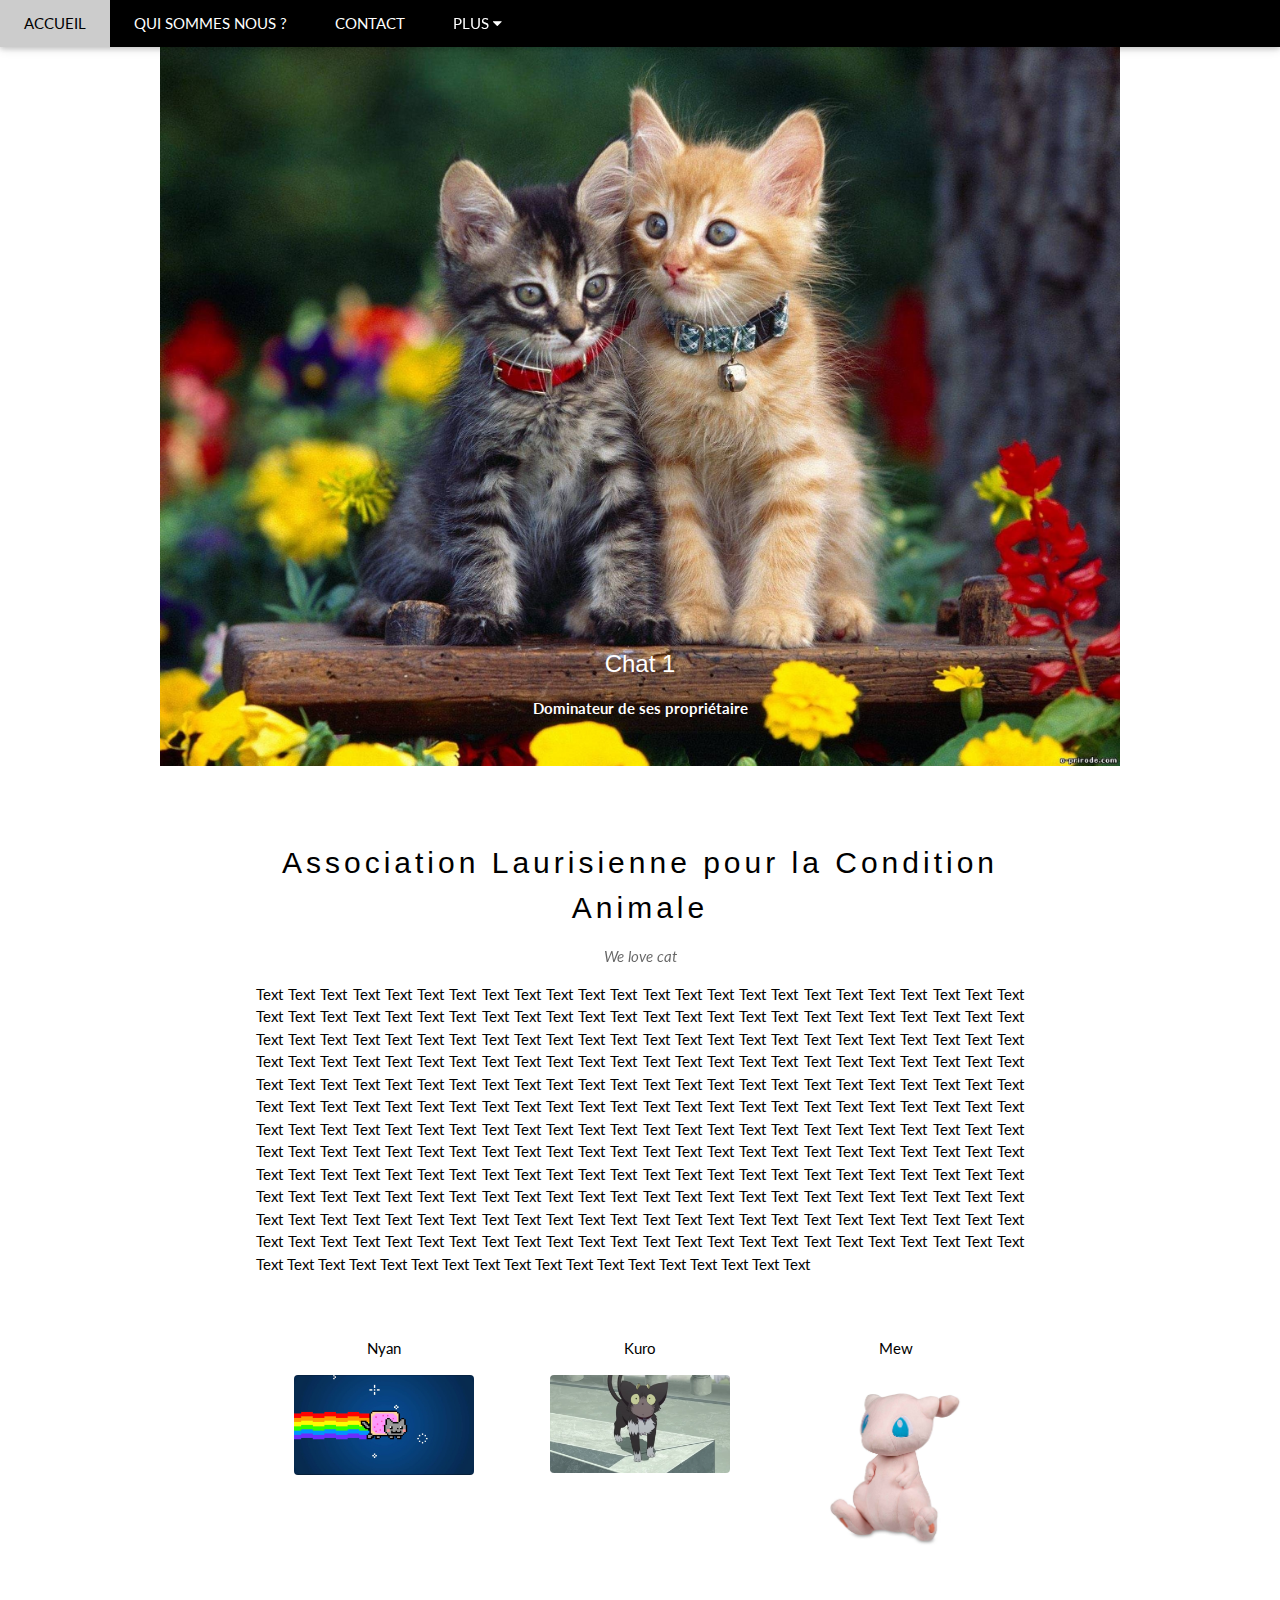
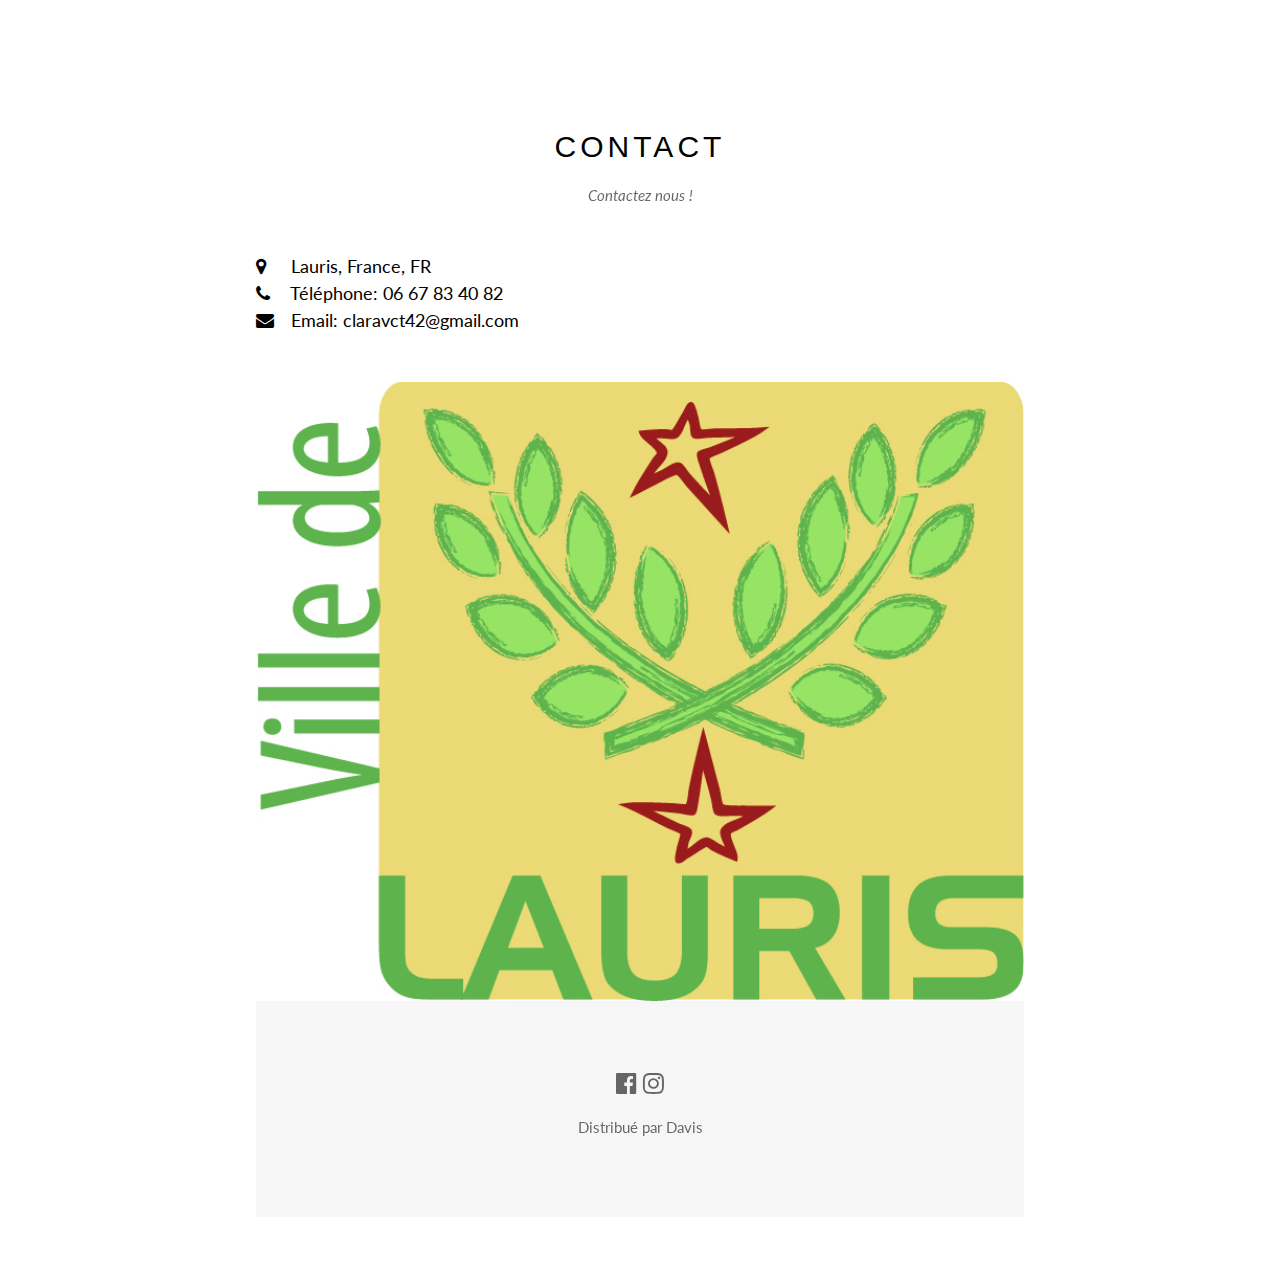
==== index.html @ 8ad0bfa2 "EnD troll" ====
<!DOCTYPE html>
<html lang="fr">
<title>ALCA</title>
<meta charset="UTF-8">
<meta name="viewport" content="width=device-width, initial-scale=1">

<link rel="stylesheet" href="css/stylesW3.css">
<!-- Intégration style de caractère -->
<link rel="stylesheet" href="https://fonts.googleapis.com/css?family=Lato">

    <!-- Intégration lien vers réseaux social ! -->
    <link rel="stylesheet" href="https://cdnjs.cloudflare.com/ajax/libs/font-awesome/4.7.0/css/font-awesome.min.css">

<style>
body {font-family: "Lato", sans-serif}
.mySlides {display: none}
</style>
<body>

<!-- Barre de navigation -->
<div class="w3-top">
  <div class="w3-bar w3-black w3-card">
    <a class="w3-bar-item w3-button w3-padding-large w3-hide-medium w3-hide-large w3-right" href="javascript:void(0)" onclick="myFunction()" title="Toggle Navigation Menu"><i class="fa fa-bars"></i></a>
    <a href="#" class="w3-bar-item w3-button w3-padding-large">ACCUEIL</a>
    <a href="#qui" class="w3-bar-item w3-button w3-padding-large w3-hide-small">QUI SOMMES NOUS ?</a>
    <a href="#contact" class="w3-bar-item w3-button w3-padding-large w3-hide-small">CONTACT</a>
    <div class="w3-dropdown-hover w3-hide-small">
      <button class="w3-padding-large w3-button" title="More">PLUS <i class="fa fa-caret-down"></i></button>     
      <div class="w3-dropdown-content w3-bar-block w3-card-4">
        <a href="../ALCA/plus/bazar.html" class="w3-bar-item w3-button">BAZAR</a>
      </div>
    </div>
  </div>
</div>

<!-- 
  Barre de navigation sur les petits écrans (téléphone)
  (supprimez l'attribut onclick si vous souhaitez 
  que la barre de navigation s'affiche toujours au-dessus 
  du contenu lorsque vous cliquez sur les liens) 
-->
<div id="navDemo" class="w3-bar-block w3-black w3-hide w3-hide-large w3-hide-medium w3-top" style="margin-top:46px">
  <a href="#Home" class="w3-bar-item w3-button w3-padding-large" >ACCEUIL</a>
  <a href="#qui" class="w3-bar-item w3-button w3-padding-large" >QUI SOMMES NOUS ?</a>
  <a href="#contact" class="w3-bar-item w3-button w3-padding-large" onclick="myFunction()">CONTACT</a>
</div>

<!-- Page content -->
<div class="w3-content" style="max-width:2000px;margin-top:46px">

  <!-- Automatic Slideshow Images -->
  <div class="mySlides w3-display-container w3-center">
    <img src="images/Cat1.jpg" style="width:75%">
    <div class="w3-display-bottommiddle w3-container w3-text-white w3-padding-32 w3-hide-small">
      <h3>Chat 1</h3>
      <p><b>Dominateur de ses propriétaire</b></p>
    </div>
  </div>
  <div class="mySlides w3-display-container w3-center">
    <img src="images/Cat2.jpg" style="width:75%">
    <div class="w3-display-bottommiddle w3-container w3-text-white w3-padding-32 w3-hide-small">
      <h3>Chat 2</h3>
      <p><b>Les chats démons de la socièté</b></p>    
    </div>
  </div>
  <div class="mySlides w3-display-container w3-center">
    <img src="images/Cat3.jpg" style="width:75%">
    <div class="w3-display-bottommiddle w3-container w3-text-white w3-padding-32 w3-hide-small">
      <h3>Chat 3</h3>
      <p><b>Le diable en personne</b></p>    
    </div>
  </div>

  <!-- Présentation -->
  <div class="w3-container w3-content w3-center w3-padding-64" style="max-width:800px" id="qui">
    <h2 class="w3-wide">Association Laurisienne pour la Condition Animale</h2>
    <p class="w3-opacity"><i>We love cat</i></p>
    <p class="w3-justify">Text Text Text Text Text Text Text Text Text Text Text Text Text Text Text Text Text Text Text Text Text Text Text Text Text Text Text Text Text Text Text Text Text Text Text Text Text Text Text Text Text Text Text Text Text Text Text Text Text Text Text Text Text Text Text Text Text Text Text Text Text Text Text Text Text Text Text Text Text Text Text Text Text Text Text Text Text Text Text Text Text Text Text Text Text Text Text Text Text Text Text Text Text Text Text Text Text Text Text Text Text Text Text Text Text Text Text Text Text Text Text Text Text Text Text Text Text Text Text Text Text Text Text Text Text Text Text Text Text Text Text Text Text Text Text Text Text Text Text Text Text Text Text Text Text Text Text Text Text Text Text Text Text Text Text Text Text Text Text Text Text Text Text Text Text Text Text Text Text Text Text Text Text Text Text Text Text Text Text Text Text Text Text Text Text Text Text Text Text Text Text Text Text Text Text Text Text Text Text Text Text Text Text Text Text Text Text Text Text Text Text Text Text Text Text Text Text Text Text Text Text Text Text Text Text Text Text Text Text Text Text Text Text Text Text Text Text Text Text Text Text Text Text Text Text Text Text Text Text Text Text Text Text Text Text Text Text Text Text Text Text Text Text Text Text Text Text Text Text Text Text Text Text Text Text Text Text Text Text Text Text Text Text Text Text Text Text Text Text Text Text Text Text Text Text Text Text Text Text Text Text Text Text Text Text Text 
    <div class="w3-row w3-padding-32">
      <div class="w3-third">
        <p>Nyan</p>
        <img src="images/Chat1.jpg" class="w3-round w3-margin-bottom" alt="Random Name" style="width:70%">
      </div>
      <div class="w3-third">
        <p>Kuro</p>
        <img src="images/Chat2.jpg" class="w3-round w3-margin-bottom" alt="Random Name" style="width:70%">
      </div>
      <div class="w3-third">
        <p>Mew</p>
        <img src="images/Chat3.jpg" class="w3-round" alt="Random Name" style="width:70%">
      </div>
    </div>
  </div>

  <!-- Contactez nous ! Section -->
  <div class="w3-container w3-content w3-padding-64" style="max-width:800px" id="contact">
    <h2 class="w3-wide w3-center">CONTACT</h2>
    <p class="w3-opacity w3-center"><i>Contactez nous !</i></p>
    <div class="w3-row w3-padding-32">
      <div class="w3-col m6 w3-large w3-margin-bottom">
        <i class="fa fa-map-marker" style="width:30px"></i> Lauris, France, FR<br>
        <i class="fa fa-phone" style="width:30px"></i> Téléphone: 06 67 83 40 82<br>
        <i class="fa fa-envelope" style="width:30px"> </i> Email: claravct42@gmail.com<br>
      </div>
      
<!-- End Page Content -->
</div>

<!-- Image de l'endroit du lieux -->

<img src="images/logo-ville.jpg" class="w3-image w3-greyscale-min" style="width:100%">

<!-- Bas de page / Logo vers les pages réseaux sociaux ! -->
<footer class="w3-container w3-padding-64 w3-center w3-opacity w3-light-grey w3-xlarge">
  <a href="https://www.facebook.com/alca84360" target="_blank"><i class="fa fa-facebook-official w3-hover-opacity"></i></a>
  <a href="https://www.instagram.com/assos_alca" target="_blank" ><i class="fa fa-instagram w3-hover-opacity"></i></a>
  <p class="w3-medium">Distribué par Davis</p>
</footer>

<script>
// Automatic Slideshow - change image every X seconds
var myIndex = 0;
carousel();

function carousel() {
  var i;
  var x = document.getElementsByClassName("mySlides");
  for (i = 0; i < x.length; i++) {
    x[i].style.display = "none";  
  }
  myIndex++;
  if (myIndex > x.length) {myIndex = 1}    
  x[myIndex-1].style.display = "block";  
  setTimeout(carousel, 10000);
}

// Utilisé pour basculer le menu sur les petits écrans en cliquant sur le bouton de menu
function myFunction() {
  var x = document.getElementById("navDemo");
  if (x.className.indexOf("w3-show") == -1) {
    x.className += " w3-show";
  } else { 
    x.className = x.className.replace(" w3-show", "");
  }
}

</script>

</body>
</html>
---- css/stylesW3.css ----
/* W3.CSS 4.13 June 2019 by Jan Egil and Borge Refsnes */
html{box-sizing:border-box}*,*:before,*:after{box-sizing:inherit}
/* Extract from normalize.css by Nicolas Gallagher and Jonathan Neal git.io/normalize */
html{-ms-text-size-adjust:100%;-webkit-text-size-adjust:100%}body{margin:0}
article,aside,details,figcaption,figure,footer,header,main,menu,nav,section{display:block}summary{display:list-item}
audio,canvas,progress,video{display:inline-block}progress{vertical-align:baseline}
audio:not([controls]){display:none;height:0}[hidden],template{display:none}
a{background-color:transparent}a:active,a:hover{outline-width:0}
abbr[title]{border-bottom:none;text-decoration:underline;text-decoration:underline dotted}
b,strong{font-weight:bolder}dfn{font-style:italic}mark{background:#ff0;color:#000}
small{font-size:80%}sub,sup{font-size:75%;line-height:0;position:relative;vertical-align:baseline}
sub{bottom:-0.25em}sup{top:-0.5em}figure{margin:1em 40px}img{border-style:none}
code,kbd,pre,samp{font-family:monospace,monospace;font-size:1em}hr{box-sizing:content-box;height:0;overflow:visible}
button,input,select,textarea,optgroup{font:inherit;margin:0}optgroup{font-weight:bold}
button,input{overflow:visible}button,select{text-transform:none}
button,[type=button],[type=reset],[type=submit]{-webkit-appearance:button}
button::-moz-focus-inner,[type=button]::-moz-focus-inner,[type=reset]::-moz-focus-inner,[type=submit]::-moz-focus-inner{border-style:none;padding:0}
button:-moz-focusring,[type=button]:-moz-focusring,[type=reset]:-moz-focusring,[type=submit]:-moz-focusring{outline:1px dotted ButtonText}
fieldset{border:1px solid #c0c0c0;margin:0 2px;padding:.35em .625em .75em}
legend{color:inherit;display:table;max-width:100%;padding:0;white-space:normal}textarea{overflow:auto}
[type=checkbox],[type=radio]{padding:0}
[type=number]::-webkit-inner-spin-button,[type=number]::-webkit-outer-spin-button{height:auto}
[type=search]{-webkit-appearance:textfield;outline-offset:-2px}
[type=search]::-webkit-search-decoration{-webkit-appearance:none}
::-webkit-file-upload-button{-webkit-appearance:button;font:inherit}
/* End extract */
html,body{font-family:Verdana,sans-serif;font-size:15px;line-height:1.5}html{overflow-x:hidden}
h1{font-size:36px}h2{font-size:30px}h3{font-size:24px}h4{font-size:20px}h5{font-size:18px}h6{font-size:16px}.w3-serif{font-family:serif}
h1,h2,h3,h4,h5,h6{font-family:"Segoe UI",Arial,sans-serif;font-weight:400;margin:10px 0}.w3-wide{letter-spacing:4px}
hr{border:0;border-top:1px solid #eee;margin:20px 0}
.w3-image{max-width:100%;height:auto}img{vertical-align:middle}a{color:inherit}
.w3-table,.w3-table-all{border-collapse:collapse;border-spacing:0;width:100%;display:table}.w3-table-all{border:1px solid #ccc}
.w3-bordered tr,.w3-table-all tr{border-bottom:1px solid #ddd}.w3-striped tbody tr:nth-child(even){background-color:#f1f1f1}
.w3-table-all tr:nth-child(odd){background-color:#fff}.w3-table-all tr:nth-child(even){background-color:#f1f1f1}
.w3-hoverable tbody tr:hover,.w3-ul.w3-hoverable li:hover{background-color:#ccc}.w3-centered tr th,.w3-centered tr td{text-align:center}
.w3-table td,.w3-table th,.w3-table-all td,.w3-table-all th{padding:8px 8px;display:table-cell;text-align:left;vertical-align:top}
.w3-table th:first-child,.w3-table td:first-child,.w3-table-all th:first-child,.w3-table-all td:first-child{padding-left:16px}
.w3-btn,.w3-button{border:none;display:inline-block;padding:8px 16px;vertical-align:middle;overflow:hidden;text-decoration:none;color:inherit;background-color:inherit;text-align:center;cursor:pointer;white-space:nowrap}
.w3-btn:hover{box-shadow:0 8px 16px 0 rgba(0,0,0,0.2),0 6px 20px 0 rgba(0,0,0,0.19)}
.w3-btn,.w3-button{-webkit-touch-callout:none;-webkit-user-select:none;-khtml-user-select:none;-moz-user-select:none;-ms-user-select:none;user-select:none}   
.w3-disabled,.w3-btn:disabled,.w3-button:disabled{cursor:not-allowed;opacity:0.3}.w3-disabled *,:disabled *{pointer-events:none}
.w3-btn.w3-disabled:hover,.w3-btn:disabled:hover{box-shadow:none}
.w3-badge,.w3-tag{background-color:#000;color:#fff;display:inline-block;padding-left:8px;padding-right:8px;text-align:center}.w3-badge{border-radius:50%}
.w3-ul{list-style-type:none;padding:0;margin:0}.w3-ul li{padding:8px 16px;border-bottom:1px solid #ddd}.w3-ul li:last-child{border-bottom:none}
.w3-tooltip,.w3-display-container{position:relative}.w3-tooltip .w3-text{display:none}.w3-tooltip:hover .w3-text{display:inline-block}
.w3-ripple:active{opacity:0.5}.w3-ripple{transition:opacity 0s}
.w3-input{padding:8px;display:block;border:none;border-bottom:1px solid #ccc;width:100%}
.w3-select{padding:9px 0;width:100%;border:none;border-bottom:1px solid #ccc}
.w3-dropdown-click,.w3-dropdown-hover{position:relative;display:inline-block;cursor:pointer}
.w3-dropdown-hover:hover .w3-dropdown-content{display:block}
.w3-dropdown-hover:first-child,.w3-dropdown-click:hover{background-color:#ccc;color:#000}
.w3-dropdown-hover:hover > .w3-button:first-child,.w3-dropdown-click:hover > .w3-button:first-child{background-color:#ccc;color:#000}
.w3-dropdown-content{cursor:auto;color:#000;background-color:#fff;display:none;position:absolute;min-width:160px;margin:0;padding:0;z-index:1}
.w3-check,.w3-radio{width:24px;height:24px;position:relative;top:6px}
.w3-sidebar{height:100%;width:200px;background-color:#fff;position:fixed!important;z-index:1;overflow:auto}
.w3-bar-block .w3-dropdown-hover,.w3-bar-block .w3-dropdown-click{width:100%}
.w3-bar-block .w3-dropdown-hover .w3-dropdown-content,.w3-bar-block .w3-dropdown-click .w3-dropdown-content{min-width:100%}
.w3-bar-block .w3-dropdown-hover .w3-button,.w3-bar-block .w3-dropdown-click .w3-button{width:100%;text-align:left;padding:8px 16px}
.w3-main,#main{transition:margin-left .4s}
.w3-modal{z-index:3;display:none;padding-top:100px;position:fixed;left:0;top:0;width:100%;height:100%;overflow:auto;background-color:rgb(0,0,0);background-color:rgba(0,0,0,0.4)}
.w3-modal-content{margin:auto;background-color:#fff;position:relative;padding:0;outline:0;width:600px}
.w3-bar{width:100%;overflow:hidden}.w3-center .w3-bar{display:inline-block;width:auto}
.w3-bar .w3-bar-item{padding:8px 16px;float:left;width:auto;border:none;display:block;outline:0}
.w3-bar .w3-dropdown-hover,.w3-bar .w3-dropdown-click{position:static;float:left}
.w3-bar .w3-button{white-space:normal}
.w3-bar-block .w3-bar-item{width:100%;display:block;padding:8px 16px;text-align:left;border:none;white-space:normal;float:none;outline:0}
.w3-bar-block.w3-center .w3-bar-item{text-align:center}.w3-block{display:block;width:100%}
.w3-responsive{display:block;overflow-x:auto}
.w3-container:after,.w3-container:before,.w3-panel:after,.w3-panel:before,.w3-row:after,.w3-row:before,.w3-row-padding:after,.w3-row-padding:before,
.w3-cell-row:before,.w3-cell-row:after,.w3-clear:after,.w3-clear:before,.w3-bar:before,.w3-bar:after{content:"";display:table;clear:both}
.w3-col,.w3-half,.w3-third,.w3-twothird,.w3-threequarter,.w3-quarter{float:left;width:100%}
.w3-col.s1{width:8.33333%}.w3-col.s2{width:16.66666%}.w3-col.s3{width:24.99999%}.w3-col.s4{width:33.33333%}
.w3-col.s5{width:41.66666%}.w3-col.s6{width:49.99999%}.w3-col.s7{width:58.33333%}.w3-col.s8{width:66.66666%}
.w3-col.s9{width:74.99999%}.w3-col.s10{width:83.33333%}.w3-col.s11{width:91.66666%}.w3-col.s12{width:99.99999%}
@media (min-width:601px){.w3-col.m1{width:8.33333%}.w3-col.m2{width:16.66666%}.w3-col.m3,.w3-quarter{width:24.99999%}.w3-col.m4,.w3-third{width:33.33333%}
.w3-col.m5{width:41.66666%}.w3-col.m6,.w3-half{width:49.99999%}.w3-col.m7{width:58.33333%}.w3-col.m8,.w3-twothird{width:66.66666%}
.w3-col.m9,.w3-threequarter{width:74.99999%}.w3-col.m10{width:83.33333%}.w3-col.m11{width:91.66666%}.w3-col.m12{width:99.99999%}}
@media (min-width:993px){.w3-col.l1{width:8.33333%}.w3-col.l2{width:16.66666%}.w3-col.l3{width:24.99999%}.w3-col.l4{width:33.33333%}
.w3-col.l5{width:41.66666%}.w3-col.l6{width:49.99999%}.w3-col.l7{width:58.33333%}.w3-col.l8{width:66.66666%}
.w3-col.l9{width:74.99999%}.w3-col.l10{width:83.33333%}.w3-col.l11{width:91.66666%}.w3-col.l12{width:99.99999%}}
.w3-rest{overflow:hidden}.w3-stretch{margin-left:-16px;margin-right:-16px}
.w3-content,.w3-auto{margin-left:auto;margin-right:auto}.w3-content{max-width:980px}.w3-auto{max-width:1140px}
.w3-cell-row{display:table;width:100%}.w3-cell{display:table-cell}
.w3-cell-top{vertical-align:top}.w3-cell-middle{vertical-align:middle}.w3-cell-bottom{vertical-align:bottom}
.w3-hide{display:none!important}.w3-show-block,.w3-show{display:block!important}.w3-show-inline-block{display:inline-block!important}
@media (max-width:1205px){.w3-auto{max-width:95%}}
@media (max-width:600px){.w3-modal-content{margin:0 10px;width:auto!important}.w3-modal{padding-top:30px}
.w3-dropdown-hover.w3-mobile .w3-dropdown-content,.w3-dropdown-click.w3-mobile .w3-dropdown-content{position:relative}	
.w3-hide-small{display:none!important}.w3-mobile{display:block;width:100%!important}.w3-bar-item.w3-mobile,.w3-dropdown-hover.w3-mobile,.w3-dropdown-click.w3-mobile{text-align:center}
.w3-dropdown-hover.w3-mobile,.w3-dropdown-hover.w3-mobile .w3-btn,.w3-dropdown-hover.w3-mobile .w3-button,.w3-dropdown-click.w3-mobile,.w3-dropdown-click.w3-mobile .w3-btn,.w3-dropdown-click.w3-mobile .w3-button{width:100%}}
@media (max-width:768px){.w3-modal-content{width:500px}.w3-modal{padding-top:50px}}
@media (min-width:993px){.w3-modal-content{width:900px}.w3-hide-large{display:none!important}.w3-sidebar.w3-collapse{display:block!important}}
@media (max-width:992px) and (min-width:601px){.w3-hide-medium{display:none!important}}
@media (max-width:992px){.w3-sidebar.w3-collapse{display:none}.w3-main{margin-left:0!important;margin-right:0!important}.w3-auto{max-width:100%}}
.w3-top,.w3-bottom{position:fixed;width:100%;z-index:1}.w3-top{top:0}.w3-bottom{bottom:0}
.w3-overlay{position:fixed;display:none;width:100%;height:100%;top:0;left:0;right:0;bottom:0;background-color:rgba(0,0,0,0.5);z-index:2}
.w3-display-topleft{position:absolute;left:0;top:0}.w3-display-topright{position:absolute;right:0;top:0}
.w3-display-bottomleft{position:absolute;left:0;bottom:0}.w3-display-bottomright{position:absolute;right:0;bottom:0}
.w3-display-middle{position:absolute;top:50%;left:50%;transform:translate(-50%,-50%);-ms-transform:translate(-50%,-50%)}
.w3-display-left{position:absolute;top:50%;left:0%;transform:translate(0%,-50%);-ms-transform:translate(-0%,-50%)}
.w3-display-right{position:absolute;top:50%;right:0%;transform:translate(0%,-50%);-ms-transform:translate(0%,-50%)}
.w3-display-topmiddle{position:absolute;left:50%;top:0;transform:translate(-50%,0%);-ms-transform:translate(-50%,0%)}
.w3-display-bottommiddle{position:absolute;left:50%;bottom:0;transform:translate(-50%,0%);-ms-transform:translate(-50%,0%)}
.w3-display-container:hover .w3-display-hover{display:block}.w3-display-container:hover span.w3-display-hover{display:inline-block}.w3-display-hover{display:none}
.w3-display-position{position:absolute}
.w3-circle{border-radius:50%}
.w3-round-small{border-radius:2px}.w3-round,.w3-round-medium{border-radius:4px}.w3-round-large{border-radius:8px}.w3-round-xlarge{border-radius:16px}.w3-round-xxlarge{border-radius:32px}
.w3-row-padding,.w3-row-padding>.w3-half,.w3-row-padding>.w3-third,.w3-row-padding>.w3-twothird,.w3-row-padding>.w3-threequarter,.w3-row-padding>.w3-quarter,.w3-row-padding>.w3-col{padding:0 8px}
.w3-container,.w3-panel{padding:0.01em 16px}.w3-panel{margin-top:16px;margin-bottom:16px}
.w3-code,.w3-codespan{font-family:Consolas,"courier new";font-size:16px}
.w3-code{width:auto;background-color:#fff;padding:8px 12px;border-left:4px solid #4CAF50;word-wrap:break-word}
.w3-codespan{color:crimson;background-color:#f1f1f1;padding-left:4px;padding-right:4px;font-size:110%}
.w3-card,.w3-card-2{box-shadow:0 2px 5px 0 rgba(0,0,0,0.16),0 2px 10px 0 rgba(0,0,0,0.12)}
.w3-card-4,.w3-hover-shadow:hover{box-shadow:0 4px 10px 0 rgba(0,0,0,0.2),0 4px 20px 0 rgba(0,0,0,0.19)}
.w3-spin{animation:w3-spin 2s infinite linear}@keyframes w3-spin{0%{transform:rotate(0deg)}100%{transform:rotate(359deg)}}
.w3-animate-fading{animation:fading 10s infinite}@keyframes fading{0%{opacity:0}50%{opacity:1}100%{opacity:0}}
.w3-animate-opacity{animation:opac 0.8s}@keyframes opac{from{opacity:0} to{opacity:1}}
.w3-animate-top{position:relative;animation:animatetop 0.4s}@keyframes animatetop{from{top:-300px;opacity:0} to{top:0;opacity:1}}
.w3-animate-left{position:relative;animation:animateleft 0.4s}@keyframes animateleft{from{left:-300px;opacity:0} to{left:0;opacity:1}}
.w3-animate-right{position:relative;animation:animateright 0.4s}@keyframes animateright{from{right:-300px;opacity:0} to{right:0;opacity:1}}
.w3-animate-bottom{position:relative;animation:animatebottom 0.4s}@keyframes animatebottom{from{bottom:-300px;opacity:0} to{bottom:0;opacity:1}}
.w3-animate-zoom {animation:animatezoom 0.6s}@keyframes animatezoom{from{transform:scale(0)} to{transform:scale(1)}}
.w3-animate-input{transition:width 0.4s ease-in-out}.w3-animate-input:focus{width:100%!important}
.w3-opacity,.w3-hover-opacity:hover{opacity:0.60}.w3-opacity-off,.w3-hover-opacity-off:hover{opacity:1}
.w3-opacity-max{opacity:0.25}.w3-opacity-min{opacity:0.75}
.w3-greyscale-max,.w3-grayscale-max,.w3-hover-greyscale:hover,.w3-hover-grayscale:hover{filter:grayscale(100%)}
.w3-greyscale,.w3-grayscale{filter:grayscale(75%)}.w3-greyscale-min,.w3-grayscale-min{filter:grayscale(50%)}
.w3-sepia{filter:sepia(75%)}.w3-sepia-max,.w3-hover-sepia:hover{filter:sepia(100%)}.w3-sepia-min{filter:sepia(50%)}
.w3-tiny{font-size:10px!important}.w3-small{font-size:12px!important}.w3-medium{font-size:15px!important}.w3-large{font-size:18px!important}
.w3-xlarge{font-size:24px!important}.w3-xxlarge{font-size:36px!important}.w3-xxxlarge{font-size:48px!important}.w3-jumbo{font-size:64px!important}
.w3-left-align{text-align:left!important}.w3-right-align{text-align:right!important}.w3-justify{text-align:justify!important}.w3-center{text-align:center!important}
.w3-border-0{border:0!important}.w3-border{border:1px solid #ccc!important}
.w3-border-top{border-top:1px solid #ccc!important}.w3-border-bottom{border-bottom:1px solid #ccc!important}
.w3-border-left{border-left:1px solid #ccc!important}.w3-border-right{border-right:1px solid #ccc!important}
.w3-topbar{border-top:6px solid #ccc!important}.w3-bottombar{border-bottom:6px solid #ccc!important}
.w3-leftbar{border-left:6px solid #ccc!important}.w3-rightbar{border-right:6px solid #ccc!important}
.w3-section,.w3-code{margin-top:16px!important;margin-bottom:16px!important}
.w3-margin{margin:16px!important}.w3-margin-top{margin-top:16px!important}.w3-margin-bottom{margin-bottom:16px!important}
.w3-margin-left{margin-left:16px!important}.w3-margin-right{margin-right:16px!important}
.w3-padding-small{padding:4px 8px!important}.w3-padding{padding:8px 16px!important}.w3-padding-large{padding:12px 24px!important}
.w3-padding-16{padding-top:16px!important;padding-bottom:16px!important}.w3-padding-24{padding-top:24px!important;padding-bottom:24px!important}
.w3-padding-32{padding-top:32px!important;padding-bottom:32px!important}.w3-padding-48{padding-top:48px!important;padding-bottom:48px!important}
.w3-padding-64{padding-top:64px!important;padding-bottom:64px!important}
.w3-left{float:left!important}.w3-right{float:right!important}
.w3-button:hover{color:#000!important;background-color:#ccc!important}
.w3-transparent,.w3-hover-none:hover{background-color:transparent!important}
.w3-hover-none:hover{box-shadow:none!important}
/* Colors */
.w3-amber,.w3-hover-amber:hover{color:#000!important;background-color:#ffc107!important}
.w3-aqua,.w3-hover-aqua:hover{color:#000!important;background-color:#00ffff!important}
.w3-blue,.w3-hover-blue:hover{color:#fff!important;background-color:#2196F3!important}
.w3-light-blue,.w3-hover-light-blue:hover{color:#000!important;background-color:#87CEEB!important}
.w3-brown,.w3-hover-brown:hover{color:#fff!important;background-color:#795548!important}
.w3-cyan,.w3-hover-cyan:hover{color:#000!important;background-color:#00bcd4!important}
.w3-blue-grey,.w3-hover-blue-grey:hover,.w3-blue-gray,.w3-hover-blue-gray:hover{color:#fff!important;background-color:#607d8b!important}
.w3-green,.w3-hover-green:hover{color:#fff!important;background-color:#4CAF50!important}
.w3-light-green,.w3-hover-light-green:hover{color:#000!important;background-color:#8bc34a!important}
.w3-indigo,.w3-hover-indigo:hover{color:#fff!important;background-color:#3f51b5!important}
.w3-khaki,.w3-hover-khaki:hover{color:#000!important;background-color:#f0e68c!important}
.w3-lime,.w3-hover-lime:hover{color:#000!important;background-color:#cddc39!important}
.w3-orange,.w3-hover-orange:hover{color:#000!important;background-color:#ff9800!important}
.w3-deep-orange,.w3-hover-deep-orange:hover{color:#fff!important;background-color:#ff5722!important}
.w3-pink,.w3-hover-pink:hover{color:#fff!important;background-color:#e91e63!important}
.w3-purple,.w3-hover-purple:hover{color:#fff!important;background-color:#9c27b0!important}
.w3-deep-purple,.w3-hover-deep-purple:hover{color:#fff!important;background-color:#673ab7!important}
.w3-red,.w3-hover-red:hover{color:#fff!important;background-color:#f44336!important}
.w3-sand,.w3-hover-sand:hover{color:#000!important;background-color:#fdf5e6!important}
.w3-teal,.w3-hover-teal:hover{color:#fff!important;background-color:#009688!important}
.w3-yellow,.w3-hover-yellow:hover{color:#000!important;background-color:#ffeb3b!important}
.w3-white,.w3-hover-white:hover{color:#000!important;background-color:#fff!important}
.w3-black,.w3-hover-black:hover{color:#fff!important;background-color:#000!important}
.w3-grey,.w3-hover-grey:hover,.w3-gray,.w3-hover-gray:hover{color:#000!important;background-color:#9e9e9e!important}
.w3-light-grey,.w3-hover-light-grey:hover,.w3-light-gray,.w3-hover-light-gray:hover{color:#000!important;background-color:#f1f1f1!important}
.w3-dark-grey,.w3-hover-dark-grey:hover,.w3-dark-gray,.w3-hover-dark-gray:hover{color:#fff!important;background-color:#616161!important}
.w3-pale-red,.w3-hover-pale-red:hover{color:#000!important;background-color:#ffdddd!important}
.w3-pale-green,.w3-hover-pale-green:hover{color:#000!important;background-color:#ddffdd!important}
.w3-pale-yellow,.w3-hover-pale-yellow:hover{color:#000!important;background-color:#ffffcc!important}
.w3-pale-blue,.w3-hover-pale-blue:hover{color:#000!important;background-color:#ddffff!important}
.w3-text-amber,.w3-hover-text-amber:hover{color:#ffc107!important}
.w3-text-aqua,.w3-hover-text-aqua:hover{color:#00ffff!important}
.w3-text-blue,.w3-hover-text-blue:hover{color:#2196F3!important}
.w3-text-light-blue,.w3-hover-text-light-blue:hover{color:#87CEEB!important}
.w3-text-brown,.w3-hover-text-brown:hover{color:#795548!important}
.w3-text-cyan,.w3-hover-text-cyan:hover{color:#00bcd4!important}
.w3-text-blue-grey,.w3-hover-text-blue-grey:hover,.w3-text-blue-gray,.w3-hover-text-blue-gray:hover{color:#607d8b!important}
.w3-text-green,.w3-hover-text-green:hover{color:#4CAF50!important}
.w3-text-light-green,.w3-hover-text-light-green:hover{color:#8bc34a!important}
.w3-text-indigo,.w3-hover-text-indigo:hover{color:#3f51b5!important}
.w3-text-khaki,.w3-hover-text-khaki:hover{color:#b4aa50!important}
.w3-text-lime,.w3-hover-text-lime:hover{color:#cddc39!important}
.w3-text-orange,.w3-hover-text-orange:hover{color:#ff9800!important}
.w3-text-deep-orange,.w3-hover-text-deep-orange:hover{color:#ff5722!important}
.w3-text-pink,.w3-hover-text-pink:hover{color:#e91e63!important}
.w3-text-purple,.w3-hover-text-purple:hover{color:#9c27b0!important}
.w3-text-deep-purple,.w3-hover-text-deep-purple:hover{color:#673ab7!important}
.w3-text-red,.w3-hover-text-red:hover{color:#f44336!important}
.w3-text-sand,.w3-hover-text-sand:hover{color:#fdf5e6!important}
.w3-text-teal,.w3-hover-text-teal:hover{color:#009688!important}
.w3-text-yellow,.w3-hover-text-yellow:hover{color:#d2be0e!important}
.w3-text-white,.w3-hover-text-white:hover{color:#fff!important}
.w3-text-black,.w3-hover-text-black:hover{color:#000!important}
.w3-text-grey,.w3-hover-text-grey:hover,.w3-text-gray,.w3-hover-text-gray:hover{color:#757575!important}
.w3-text-light-grey,.w3-hover-text-light-grey:hover,.w3-text-light-gray,.w3-hover-text-light-gray:hover{color:#f1f1f1!important}
.w3-text-dark-grey,.w3-hover-text-dark-grey:hover,.w3-text-dark-gray,.w3-hover-text-dark-gray:hover{color:#3a3a3a!important}
.w3-border-amber,.w3-hover-border-amber:hover{border-color:#ffc107!important}
.w3-border-aqua,.w3-hover-border-aqua:hover{border-color:#00ffff!important}
.w3-border-blue,.w3-hover-border-blue:hover{border-color:#2196F3!important}
.w3-border-light-blue,.w3-hover-border-light-blue:hover{border-color:#87CEEB!important}
.w3-border-brown,.w3-hover-border-brown:hover{border-color:#795548!important}
.w3-border-cyan,.w3-hover-border-cyan:hover{border-color:#00bcd4!important}
.w3-border-blue-grey,.w3-hover-border-blue-grey:hover,.w3-border-blue-gray,.w3-hover-border-blue-gray:hover{border-color:#607d8b!important}
.w3-border-green,.w3-hover-border-green:hover{border-color:#4CAF50!important}
.w3-border-light-green,.w3-hover-border-light-green:hover{border-color:#8bc34a!important}
.w3-border-indigo,.w3-hover-border-indigo:hover{border-color:#3f51b5!important}
.w3-border-khaki,.w3-hover-border-khaki:hover{border-color:#f0e68c!important}
.w3-border-lime,.w3-hover-border-lime:hover{border-color:#cddc39!important}
.w3-border-orange,.w3-hover-border-orange:hover{border-color:#ff9800!important}
.w3-border-deep-orange,.w3-hover-border-deep-orange:hover{border-color:#ff5722!important}
.w3-border-pink,.w3-hover-border-pink:hover{border-color:#e91e63!important}
.w3-border-purple,.w3-hover-border-purple:hover{border-color:#9c27b0!important}
.w3-border-deep-purple,.w3-hover-border-deep-purple:hover{border-color:#673ab7!important}
.w3-border-red,.w3-hover-border-red:hover{border-color:#f44336!important}
.w3-border-sand,.w3-hover-border-sand:hover{border-color:#fdf5e6!important}
.w3-border-teal,.w3-hover-border-teal:hover{border-color:#009688!important}
.w3-border-yellow,.w3-hover-border-yellow:hover{border-color:#ffeb3b!important}
.w3-border-white,.w3-hover-border-white:hover{border-color:#fff!important}
.w3-border-black,.w3-hover-border-black:hover{border-color:#000!important}
.w3-border-grey,.w3-hover-border-grey:hover,.w3-border-gray,.w3-hover-border-gray:hover{border-color:#9e9e9e!important}
.w3-border-light-grey,.w3-hover-border-light-grey:hover,.w3-border-light-gray,.w3-hover-border-light-gray:hover{border-color:#f1f1f1!important}
.w3-border-dark-grey,.w3-hover-border-dark-grey:hover,.w3-border-dark-gray,.w3-hover-border-dark-gray:hover{border-color:#616161!important}
.w3-border-pale-red,.w3-hover-border-pale-red:hover{border-color:#ffe7e7!important}.w3-border-pale-green,.w3-hover-border-pale-green:hover{border-color:#e7ffe7!important}
.w3-border-pale-yellow,.w3-hover-border-pale-yellow:hover{border-color:#ffffcc!important}.w3-border-pale-blue,.w3-hover-border-pale-blue:hover{border-color:#e7ffff!important}
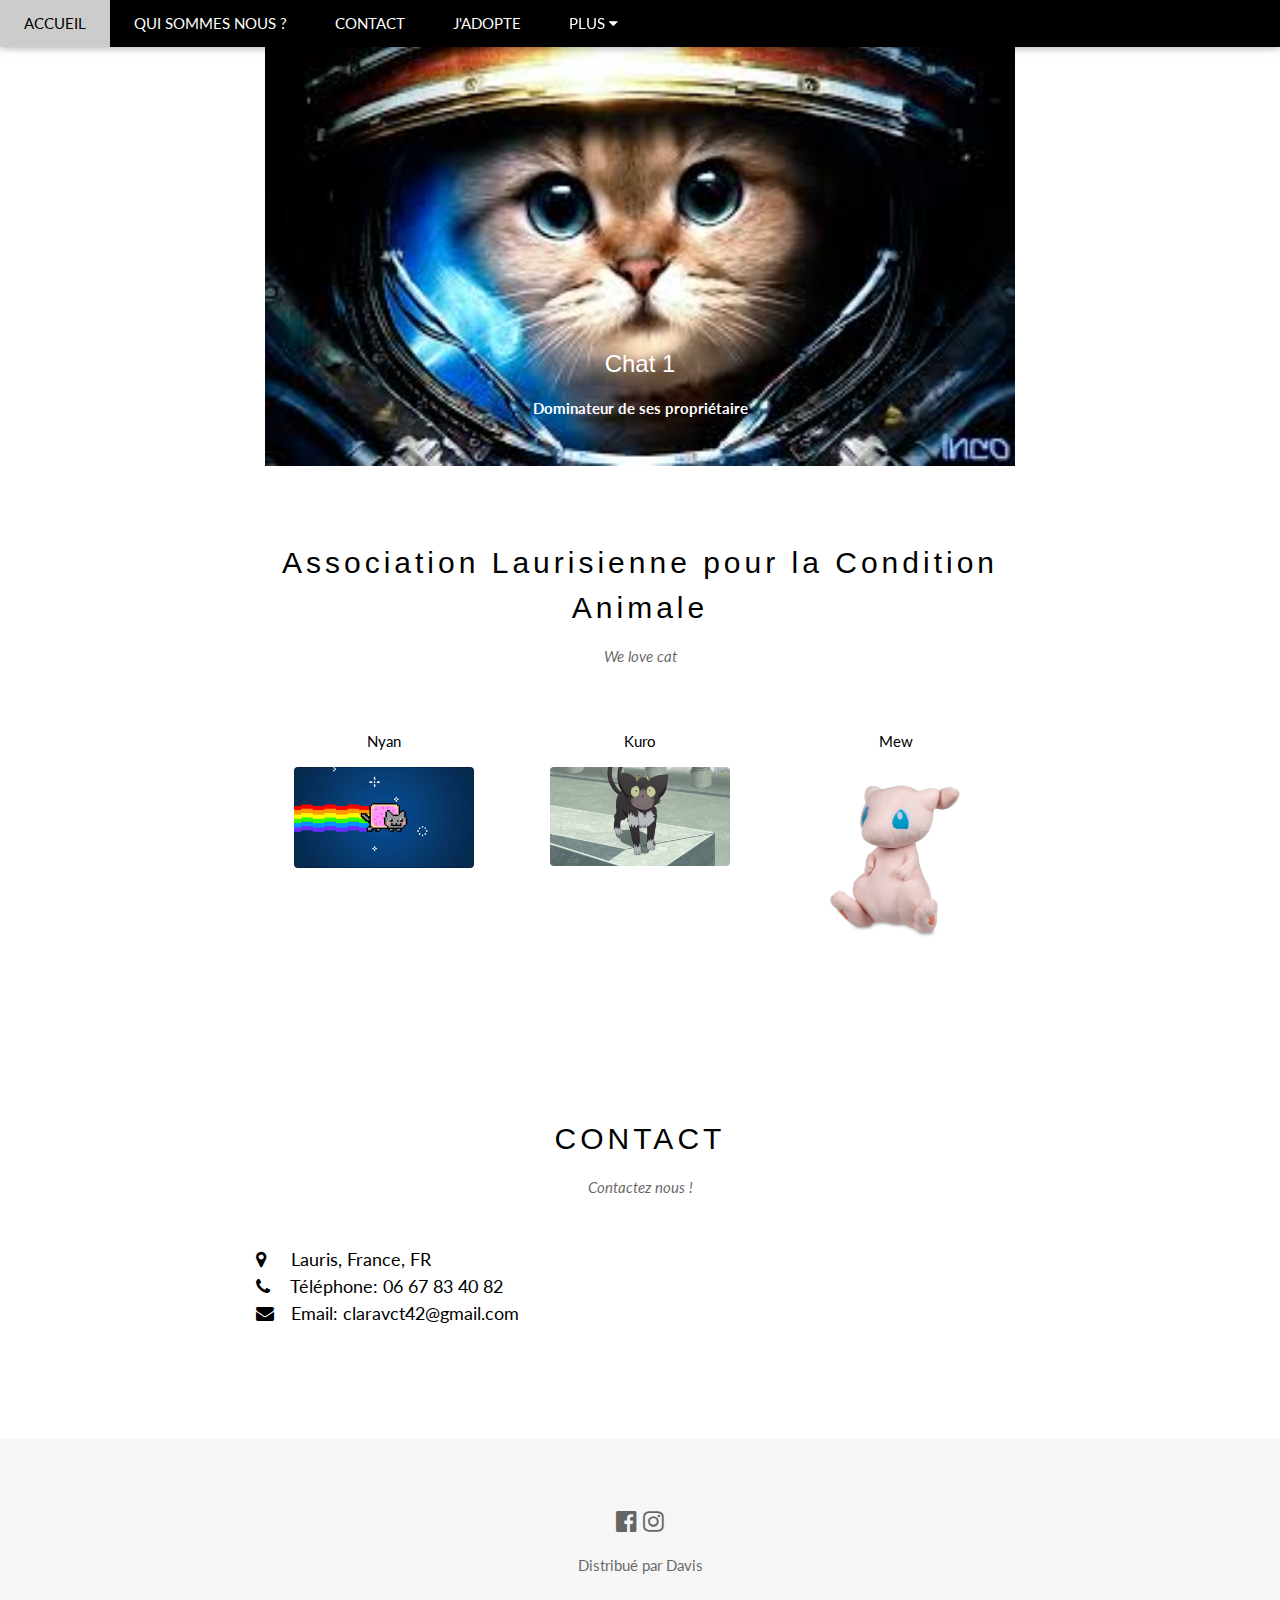
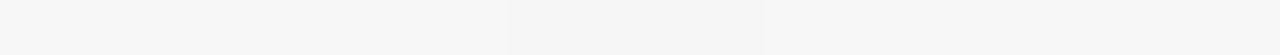
==== commit 3c6bbbd5: "pousse pousse" ====
--- a/index.html
+++ b/index.html
@@ -8,8 +8,8 @@
 <!-- Intégration style de caractère -->
 <link rel="stylesheet" href="https://fonts.googleapis.com/css?family=Lato">
 
-    <!-- Intégration lien vers réseaux social ! -->
-    <link rel="stylesheet" href="https://cdnjs.cloudflare.com/ajax/libs/font-awesome/4.7.0/css/font-awesome.min.css">
+<!-- Intégration lien vers réseaux social ! -->
+<link rel="stylesheet" href="https://cdnjs.cloudflare.com/ajax/libs/font-awesome/4.7.0/css/font-awesome.min.css">
 
 <style>
 body {font-family: "Lato", sans-serif}
@@ -24,10 +24,11 @@
     <a href="#" class="w3-bar-item w3-button w3-padding-large">ACCUEIL</a>
     <a href="#qui" class="w3-bar-item w3-button w3-padding-large w3-hide-small">QUI SOMMES NOUS ?</a>
     <a href="#contact" class="w3-bar-item w3-button w3-padding-large w3-hide-small">CONTACT</a>
+    <a href="plus/adopte.html" class="w3-bar-item w3-button w3-padding-large w3-hide-small">J'ADOPTE</a>
     <div class="w3-dropdown-hover w3-hide-small">
       <button class="w3-padding-large w3-button" title="More">PLUS <i class="fa fa-caret-down"></i></button>     
       <div class="w3-dropdown-content w3-bar-block w3-card-4">
-        <a href="../ALCA/plus/bazar.html" class="w3-bar-item w3-button">BAZAR</a>
+        <a href="plus/bazar.html" class="w3-bar-item w3-button">BAZAR</a>
       </div>
     </div>
   </div>
@@ -42,29 +43,30 @@
 <div id="navDemo" class="w3-bar-block w3-black w3-hide w3-hide-large w3-hide-medium w3-top" style="margin-top:46px">
   <a href="#Home" class="w3-bar-item w3-button w3-padding-large" >ACCEUIL</a>
   <a href="#qui" class="w3-bar-item w3-button w3-padding-large" >QUI SOMMES NOUS ?</a>
-  <a href="#contact" class="w3-bar-item w3-button w3-padding-large" onclick="myFunction()">CONTACT</a>
+  <a href="#contact" class="w3-bar-item w3-button w3-padding-large" >CONTACT</a>
+  <a href="plus/bazar.html" class="w3-bar-item w3-button w3-padding-large" >BAZAR</a>
 </div>
 
 <!-- Page content -->
-<div class="w3-content" style="max-width:2000px;margin-top:46px">
+<div class="w3-content" style="max-width:1000px;margin-top:46px">
 
   <!-- Automatic Slideshow Images -->
   <div class="mySlides w3-display-container w3-center">
-    <img src="images/Cat1.jpg" style="width:75%">
+    <img src="images/c1.jpg" style="width:75%">
     <div class="w3-display-bottommiddle w3-container w3-text-white w3-padding-32 w3-hide-small">
       <h3>Chat 1</h3>
       <p><b>Dominateur de ses propriétaire</b></p>
     </div>
   </div>
   <div class="mySlides w3-display-container w3-center">
-    <img src="images/Cat2.jpg" style="width:75%">
+    <img src="images/c2.jpg" style="width:75%">
     <div class="w3-display-bottommiddle w3-container w3-text-white w3-padding-32 w3-hide-small">
       <h3>Chat 2</h3>
       <p><b>Les chats démons de la socièté</b></p>    
     </div>
   </div>
   <div class="mySlides w3-display-container w3-center">
-    <img src="images/Cat3.jpg" style="width:75%">
+    <img src="images/c3.jpg" style="width:75%">
     <div class="w3-display-bottommiddle w3-container w3-text-white w3-padding-32 w3-hide-small">
       <h3>Chat 3</h3>
       <p><b>Le diable en personne</b></p>    
@@ -75,7 +77,7 @@
   <div class="w3-container w3-content w3-center w3-padding-64" style="max-width:800px" id="qui">
     <h2 class="w3-wide">Association Laurisienne pour la Condition Animale</h2>
     <p class="w3-opacity"><i>We love cat</i></p>
-    <p class="w3-justify">Text Text Text Text Text Text Text Text Text Text Text Text Text Text Text Text Text Text Text Text Text Text Text Text Text Text Text Text Text Text Text Text Text Text Text Text Text Text Text Text Text Text Text Text Text Text Text Text Text Text Text Text Text Text Text Text Text Text Text Text Text Text Text Text Text Text Text Text Text Text Text Text Text Text Text Text Text Text Text Text Text Text Text Text Text Text Text Text Text Text Text Text Text Text Text Text Text Text Text Text Text Text Text Text Text Text Text Text Text Text Text Text Text Text Text Text Text Text Text Text Text Text Text Text Text Text Text Text Text Text Text Text Text Text Text Text Text Text Text Text Text Text Text Text Text Text Text Text Text Text Text Text Text Text Text Text Text Text Text Text Text Text Text Text Text Text Text Text Text Text Text Text Text Text Text Text Text Text Text Text Text Text Text Text Text Text Text Text Text Text Text Text Text Text Text Text Text Text Text Text Text Text Text Text Text Text Text Text Text Text Text Text Text Text Text Text Text Text Text Text Text Text Text Text Text Text Text Text Text Text Text Text Text Text Text Text Text Text Text Text Text Text Text Text Text Text Text Text Text Text Text Text Text Text Text Text Text Text Text Text Text Text Text Text Text Text Text Text Text Text Text Text Text Text Text Text Text Text Text Text Text Text Text Text Text Text Text Text Text Text Text Text Text Text Text Text Text Text Text Text Text Text Text Text Text Text 
+    <p class="w3-justify">
     <div class="w3-row w3-padding-32">
       <div class="w3-third">
         <p>Nyan</p>
@@ -98,17 +100,20 @@
     <p class="w3-opacity w3-center"><i>Contactez nous !</i></p>
     <div class="w3-row w3-padding-32">
       <div class="w3-col m6 w3-large w3-margin-bottom">
-        <i class="fa fa-map-marker" style="width:30px"></i> Lauris, France, FR<br>
+        <a href="https://www.google.com/maps/place/84360+Lauris/@43.7610477,5.2668346,13z/data=!3m1!4b1!4m5!3m4!1s0x12ca1956c1aab8eb:0x3ebc0f6ce342fd39!8m2!3d43.746982!4d5.313601"><i class="fa fa-map-marker" style="width:30px"></a></i> Lauris, France, FR<br>
         <i class="fa fa-phone" style="width:30px"></i> Téléphone: 06 67 83 40 82<br>
         <i class="fa fa-envelope" style="width:30px"> </i> Email: claravct42@gmail.com<br>
       </div>
+    </div>
+  </div>
       
 <!-- End Page Content -->
 </div>
 
 <!-- Image de l'endroit du lieux -->
-
+<!--
 <img src="images/logo-ville.jpg" class="w3-image w3-greyscale-min" style="width:100%">
+-->
 
 <!-- Bas de page / Logo vers les pages réseaux sociaux ! -->
 <footer class="w3-container w3-padding-64 w3-center w3-opacity w3-light-grey w3-xlarge">
@@ -118,7 +123,7 @@
 </footer>
 
 <script>
-// Automatic Slideshow - change image every X seconds
+// Diaporama qui change tout les X secondes (1000 = 1 sec)
 var myIndex = 0;
 carousel();
 
@@ -131,7 +136,7 @@
   myIndex++;
   if (myIndex > x.length) {myIndex = 1}    
   x[myIndex-1].style.display = "block";  
-  setTimeout(carousel, 10000);
+  setTimeout(carousel, 4000);
 }
 
 // Utilisé pour basculer le menu sur les petits écrans en cliquant sur le bouton de menu
@@ -147,4 +152,5 @@
 </script>
 
 </body>
+
 </html>
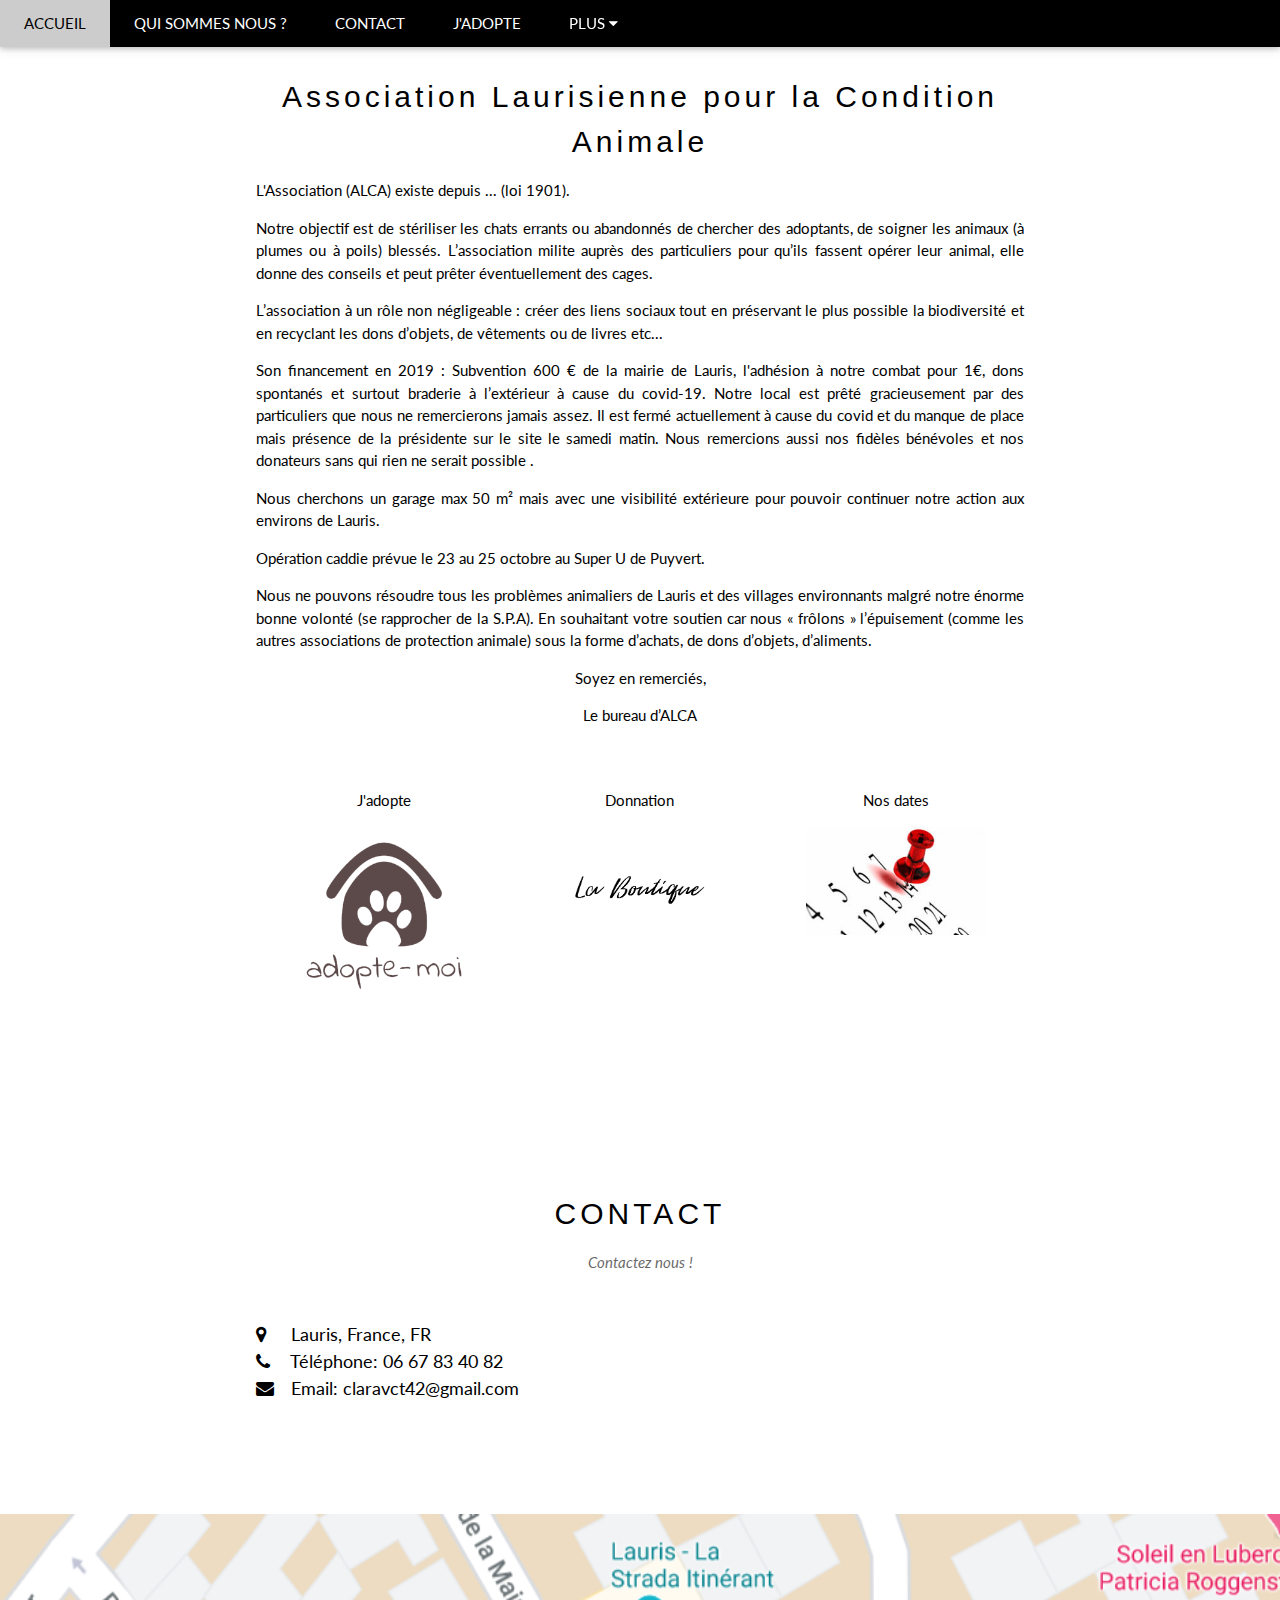
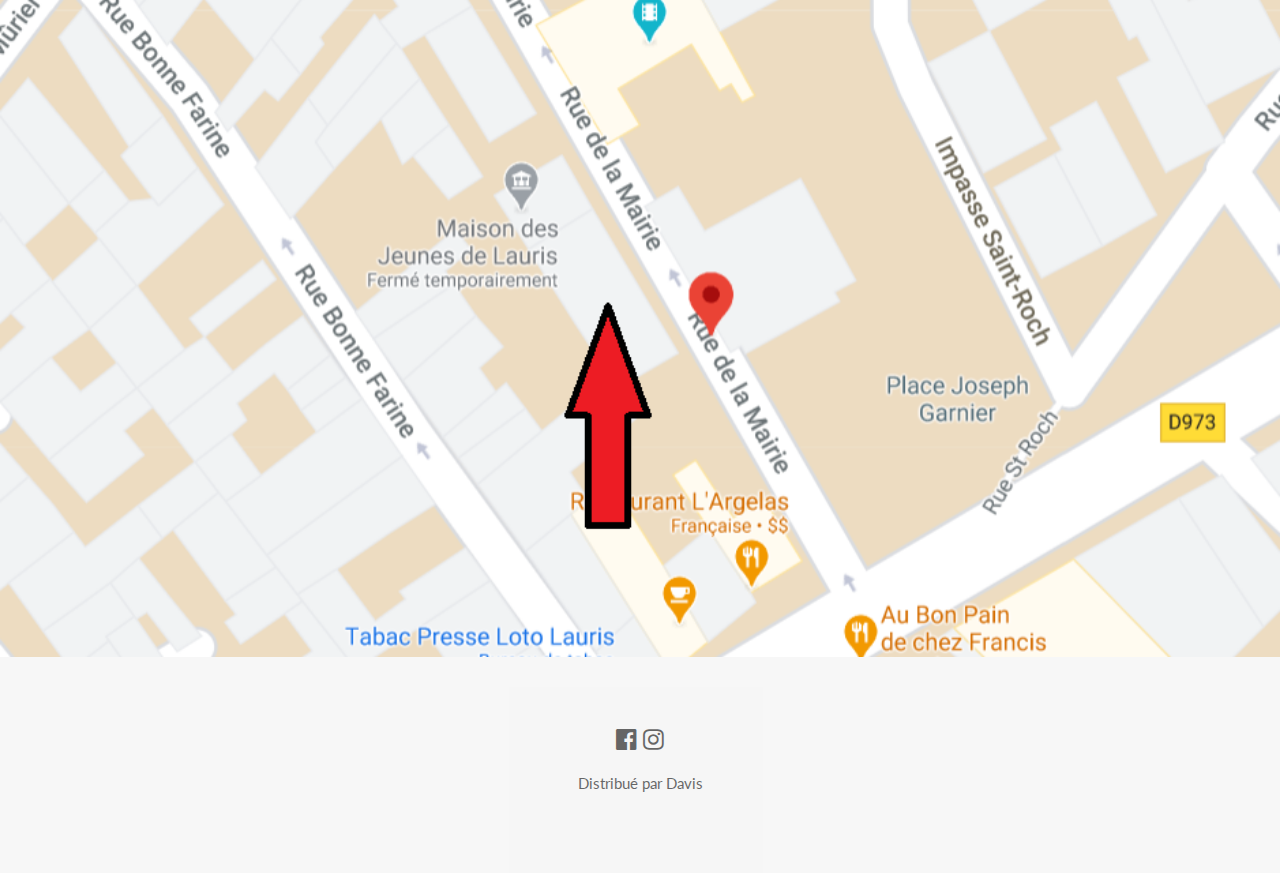
==== commit 88d47ca5: "Bimbamboum" ====
--- a/index.html
+++ b/index.html
@@ -18,17 +18,17 @@
 <body>
 
 <!-- Barre de navigation -->
-<div class="w3-top">
-  <div class="w3-bar w3-black w3-card">
-    <a class="w3-bar-item w3-button w3-padding-large w3-hide-medium w3-hide-large w3-right" href="javascript:void(0)" onclick="myFunction()" title="Toggle Navigation Menu"><i class="fa fa-bars"></i></a>
-    <a href="#" class="w3-bar-item w3-button w3-padding-large">ACCUEIL</a>
-    <a href="#qui" class="w3-bar-item w3-button w3-padding-large w3-hide-small">QUI SOMMES NOUS ?</a>
-    <a href="#contact" class="w3-bar-item w3-button w3-padding-large w3-hide-small">CONTACT</a>
-    <a href="plus/adopte.html" class="w3-bar-item w3-button w3-padding-large w3-hide-small">J'ADOPTE</a>
-    <div class="w3-dropdown-hover w3-hide-small">
-      <button class="w3-padding-large w3-button" title="More">PLUS <i class="fa fa-caret-down"></i></button>     
-      <div class="w3-dropdown-content w3-bar-block w3-card-4">
-        <a href="plus/bazar.html" class="w3-bar-item w3-button">BAZAR</a>
+<div class="top">
+  <div class="bar black card">
+    <a class="bar-item button padding-large hide-medium hide-large right" href="javascript:void(0)" onclick="myFunction()" title="Toggle Navigation Menu"><i class="fa fa-bars"></i></a>
+    <a href="#" class="bar-item button padding-large">ACCUEIL</a>
+    <a href="#qui" class="bar-item button padding-large hide-small">QUI SOMMES NOUS ?</a>
+    <a href="#contact" class="bar-item button padding-large hide-small">CONTACT</a>
+    <a href="plus/adopte.html" class="bar-item button padding-large hide-small">J'ADOPTE</a>
+    <div class="dropdown-hover hide-small">
+      <button class="padding-large button" title="More">PLUS <i class="fa fa-caret-down"></i></button>     
+      <div class="dropdown-content bar-block card-4">
+        <a href="plus/bazar.html" class="bar-item button">BAZAR</a>
       </div>
     </div>
   </div>
@@ -40,66 +40,53 @@
   que la barre de navigation s'affiche toujours au-dessus 
   du contenu lorsque vous cliquez sur les liens) 
 -->
-<div id="navDemo" class="w3-bar-block w3-black w3-hide w3-hide-large w3-hide-medium w3-top" style="margin-top:46px">
-  <a href="#Home" class="w3-bar-item w3-button w3-padding-large" >ACCEUIL</a>
-  <a href="#qui" class="w3-bar-item w3-button w3-padding-large" >QUI SOMMES NOUS ?</a>
-  <a href="#contact" class="w3-bar-item w3-button w3-padding-large" >CONTACT</a>
-  <a href="plus/bazar.html" class="w3-bar-item w3-button w3-padding-large" >BAZAR</a>
+
+<div id="navDemo" class="bar-block black hide hide-large hide-medium top" style="margin-top:46px">
+  <a href="#Home" class="bar-item button padding-large" >ACCEUIL</a>
+  <a href="#qui" class="bar-item button padding-large" >QUI SOMMES NOUS ?</a>
+  <a href="#contact" class="bar-item button padding-large" >CONTACT</a>
+  <a href="plus/bazar.html" class="bar-item button padding-large" >BAZAR</a>
 </div>
 
-<!-- Page content -->
-<div class="w3-content" style="max-width:1000px;margin-top:46px">
-
-  <!-- Automatic Slideshow Images -->
-  <div class="mySlides w3-display-container w3-center">
-    <img src="images/c1.jpg" style="width:75%">
-    <div class="w3-display-bottommiddle w3-container w3-text-white w3-padding-32 w3-hide-small">
-      <h3>Chat 1</h3>
-      <p><b>Dominateur de ses propriétaire</b></p>
-    </div>
-  </div>
-  <div class="mySlides w3-display-container w3-center">
-    <img src="images/c2.jpg" style="width:75%">
-    <div class="w3-display-bottommiddle w3-container w3-text-white w3-padding-32 w3-hide-small">
-      <h3>Chat 2</h3>
-      <p><b>Les chats démons de la socièté</b></p>    
-    </div>
-  </div>
-  <div class="mySlides w3-display-container w3-center">
-    <img src="images/c3.jpg" style="width:75%">
-    <div class="w3-display-bottommiddle w3-container w3-text-white w3-padding-32 w3-hide-small">
-      <h3>Chat 3</h3>
-      <p><b>Le diable en personne</b></p>    
-    </div>
-  </div>
 
   <!-- Présentation -->
-  <div class="w3-container w3-content w3-center w3-padding-64" style="max-width:800px" id="qui">
-    <h2 class="w3-wide">Association Laurisienne pour la Condition Animale</h2>
-    <p class="w3-opacity"><i>We love cat</i></p>
-    <p class="w3-justify">
-    <div class="w3-row w3-padding-32">
-      <div class="w3-third">
-        <p>Nyan</p>
-        <img src="images/Chat1.jpg" class="w3-round w3-margin-bottom" alt="Random Name" style="width:70%">
+  <div class="container content center padding-64" style="max-width:800px" id="qui">
+    <h2 class="wide">Association Laurisienne pour la Condition Animale</h2>
+    <p class="justify">L'Association (ALCA) existe depuis ... (loi 1901). </p>
+    <p class="justify">Notre objectif est de stériliser les chats errants ou abandonnés de chercher des adoptants, de soigner les animaux (à plumes ou à poils) blessés. L’association milite auprès des particuliers pour qu’ils fassent opérer leur animal, elle donne des conseils et peut prêter éventuellement des cages.</p>
+    <p class="justify">L’association à un rôle non négligeable : créer des liens sociaux tout en préservant le plus possible la biodiversité et en recyclant les dons d’objets, de vêtements ou de livres etc...</p>
+    <p class="justify">Son financement en 2019 : Subvention 600 € de la mairie de Lauris, l'adhésion à notre combat pour 1€, dons spontanés et surtout braderie à l’extérieur à cause du covid-19.
+      Notre local est prêté gracieusement par des particuliers que nous ne remercierons jamais assez.
+      Il est fermé actuellement à cause du covid et du manque de place mais présence de la présidente sur le site le samedi matin.
+      Nous remercions aussi nos fidèles bénévoles et nos donateurs sans qui rien ne serait possible .</p>
+    <p class="justify">Nous cherchons un garage max 50 m² mais avec une visibilité extérieure pour pouvoir continuer notre action aux environs de Lauris.
+      <p class="justify">Opération caddie prévue le 23 au 25 octobre au Super U de Puyvert.</p>
+    <p class="justify">Nous ne pouvons résoudre tous les problèmes animaliers de Lauris et des villages environnants malgré notre énorme bonne volonté (se rapprocher de la S.P.A). En souhaitant votre soutien car nous « frôlons » l’épuisement (comme les autres associations de protection animale) sous la forme d’achats, de dons d’objets, d’aliments. </p>
+    <p class="center">Soyez en remerciés, </p>
+    <p class="center">Le bureau d’ALCA</p>
+    <p class="justify"></p>
+    <div class="row padding-32">
+      <div class="third">
+        <p>J'adopte</p>
+        <a href="plus/adopte.html"><img src="images/Main/Adopte-moi.png" class="round margin-bottom" alt="Adoption" style="width:70%"></a>
       </div>
-      <div class="w3-third">
-        <p>Kuro</p>
-        <img src="images/Chat2.jpg" class="w3-round w3-margin-bottom" alt="Random Name" style="width:70%">
+      <div class="third">
+        <p>Donnation</p>
+        <a href="plus/bazar.html"><img src="images/Main/laboutique.png" class="round margin-bottom" alt="La Boutique" style="width:70%"></a>
       </div>
-      <div class="w3-third">
-        <p>Mew</p>
-        <img src="images/Chat3.jpg" class="w3-round" alt="Random Name" style="width:70%">
+      <div class="third">
+        <p>Nos dates</p>
+        <a href="plus/event.html"><img src="images/Main/Event.jpg" class="round" alt="Event" style="width:70%"></a>
       </div>
     </div>
   </div>
 
   <!-- Contactez nous ! Section -->
-  <div class="w3-container w3-content w3-padding-64" style="max-width:800px" id="contact">
-    <h2 class="w3-wide w3-center">CONTACT</h2>
-    <p class="w3-opacity w3-center"><i>Contactez nous !</i></p>
-    <div class="w3-row w3-padding-32">
-      <div class="w3-col m6 w3-large w3-margin-bottom">
+  <div class="container content padding-64" style="max-width:800px" id="contact">
+    <h2 class="wide center">CONTACT</h2>
+    <p class="opacity center"><i>Contactez nous !</i></p>
+    <div class="row padding-32">
+      <div class="col m6 large margin-bottom">
         <a href="https://www.google.com/maps/place/84360+Lauris/@43.7610477,5.2668346,13z/data=!3m1!4b1!4m5!3m4!1s0x12ca1956c1aab8eb:0x3ebc0f6ce342fd39!8m2!3d43.746982!4d5.313601"><i class="fa fa-map-marker" style="width:30px"></a></i> Lauris, France, FR<br>
         <i class="fa fa-phone" style="width:30px"></i> Téléphone: 06 67 83 40 82<br>
         <i class="fa fa-envelope" style="width:30px"> </i> Email: claravct42@gmail.com<br>
@@ -111,15 +98,15 @@
 </div>
 
 <!-- Image de l'endroit du lieux -->
-<!--
-<img src="images/logo-ville.jpg" class="w3-image w3-greyscale-min" style="width:100%">
--->
+
+<img src="images/Main/on-est-là.PNG" class="center" style="width:100%">
+
 
 <!-- Bas de page / Logo vers les pages réseaux sociaux ! -->
-<footer class="w3-container w3-padding-64 w3-center w3-opacity w3-light-grey w3-xlarge">
-  <a href="https://www.facebook.com/alca84360" target="_blank"><i class="fa fa-facebook-official w3-hover-opacity"></i></a>
-  <a href="https://www.instagram.com/assos_alca" target="_blank" ><i class="fa fa-instagram w3-hover-opacity"></i></a>
-  <p class="w3-medium">Distribué par Davis</p>
+<footer class="container padding-64 center opacity light-grey xlarge">
+  <a href="https://www.facebook.com/alca84360" target="_blank"><i class="fa fa-facebook-official hover-opacity"></i></a>
+  <a href="https://www.instagram.com/assos_alca" target="_blank" ><i class="fa fa-instagram hover-opacity"></i></a>
+  <p class="medium">Distribué par Davis</p>
 </footer>
 
 <script>
@@ -142,10 +129,10 @@
 // Utilisé pour basculer le menu sur les petits écrans en cliquant sur le bouton de menu
 function myFunction() {
   var x = document.getElementById("navDemo");
-  if (x.className.indexOf("w3-show") == -1) {
-    x.className += " w3-show";
+  if (x.className.indexOf("show") == -1) {
+    x.className += " show";
   } else { 
-    x.className = x.className.replace(" w3-show", "");
+    x.className = x.className.replace(" show", "");
   }
 }
 
--- a/css/stylesW3.css
+++ b/css/stylesW3.css
@@ -25,208 +25,208 @@
 ::-webkit-file-upload-button{-webkit-appearance:button;font:inherit}
 /* End extract */
 html,body{font-family:Verdana,sans-serif;font-size:15px;line-height:1.5}html{overflow-x:hidden}
-h1{font-size:36px}h2{font-size:30px}h3{font-size:24px}h4{font-size:20px}h5{font-size:18px}h6{font-size:16px}.w3-serif{font-family:serif}
-h1,h2,h3,h4,h5,h6{font-family:"Segoe UI",Arial,sans-serif;font-weight:400;margin:10px 0}.w3-wide{letter-spacing:4px}
+h1{font-size:36px}h2{font-size:30px}h3{font-size:24px}h4{font-size:20px}h5{font-size:18px}h6{font-size:16px}.serif{font-family:serif}
+h1,h2,h3,h4,h5,h6{font-family:"Segoe UI",Arial,sans-serif;font-weight:400;margin:10px 0}.wide{letter-spacing:4px}
 hr{border:0;border-top:1px solid #eee;margin:20px 0}
-.w3-image{max-width:100%;height:auto}img{vertical-align:middle}a{color:inherit}
-.w3-table,.w3-table-all{border-collapse:collapse;border-spacing:0;width:100%;display:table}.w3-table-all{border:1px solid #ccc}
-.w3-bordered tr,.w3-table-all tr{border-bottom:1px solid #ddd}.w3-striped tbody tr:nth-child(even){background-color:#f1f1f1}
-.w3-table-all tr:nth-child(odd){background-color:#fff}.w3-table-all tr:nth-child(even){background-color:#f1f1f1}
-.w3-hoverable tbody tr:hover,.w3-ul.w3-hoverable li:hover{background-color:#ccc}.w3-centered tr th,.w3-centered tr td{text-align:center}
-.w3-table td,.w3-table th,.w3-table-all td,.w3-table-all th{padding:8px 8px;display:table-cell;text-align:left;vertical-align:top}
-.w3-table th:first-child,.w3-table td:first-child,.w3-table-all th:first-child,.w3-table-all td:first-child{padding-left:16px}
-.w3-btn,.w3-button{border:none;display:inline-block;padding:8px 16px;vertical-align:middle;overflow:hidden;text-decoration:none;color:inherit;background-color:inherit;text-align:center;cursor:pointer;white-space:nowrap}
-.w3-btn:hover{box-shadow:0 8px 16px 0 rgba(0,0,0,0.2),0 6px 20px 0 rgba(0,0,0,0.19)}
-.w3-btn,.w3-button{-webkit-touch-callout:none;-webkit-user-select:none;-khtml-user-select:none;-moz-user-select:none;-ms-user-select:none;user-select:none}   
-.w3-disabled,.w3-btn:disabled,.w3-button:disabled{cursor:not-allowed;opacity:0.3}.w3-disabled *,:disabled *{pointer-events:none}
-.w3-btn.w3-disabled:hover,.w3-btn:disabled:hover{box-shadow:none}
-.w3-badge,.w3-tag{background-color:#000;color:#fff;display:inline-block;padding-left:8px;padding-right:8px;text-align:center}.w3-badge{border-radius:50%}
-.w3-ul{list-style-type:none;padding:0;margin:0}.w3-ul li{padding:8px 16px;border-bottom:1px solid #ddd}.w3-ul li:last-child{border-bottom:none}
-.w3-tooltip,.w3-display-container{position:relative}.w3-tooltip .w3-text{display:none}.w3-tooltip:hover .w3-text{display:inline-block}
-.w3-ripple:active{opacity:0.5}.w3-ripple{transition:opacity 0s}
-.w3-input{padding:8px;display:block;border:none;border-bottom:1px solid #ccc;width:100%}
-.w3-select{padding:9px 0;width:100%;border:none;border-bottom:1px solid #ccc}
-.w3-dropdown-click,.w3-dropdown-hover{position:relative;display:inline-block;cursor:pointer}
-.w3-dropdown-hover:hover .w3-dropdown-content{display:block}
-.w3-dropdown-hover:first-child,.w3-dropdown-click:hover{background-color:#ccc;color:#000}
-.w3-dropdown-hover:hover > .w3-button:first-child,.w3-dropdown-click:hover > .w3-button:first-child{background-color:#ccc;color:#000}
-.w3-dropdown-content{cursor:auto;color:#000;background-color:#fff;display:none;position:absolute;min-width:160px;margin:0;padding:0;z-index:1}
-.w3-check,.w3-radio{width:24px;height:24px;position:relative;top:6px}
-.w3-sidebar{height:100%;width:200px;background-color:#fff;position:fixed!important;z-index:1;overflow:auto}
-.w3-bar-block .w3-dropdown-hover,.w3-bar-block .w3-dropdown-click{width:100%}
-.w3-bar-block .w3-dropdown-hover .w3-dropdown-content,.w3-bar-block .w3-dropdown-click .w3-dropdown-content{min-width:100%}
-.w3-bar-block .w3-dropdown-hover .w3-button,.w3-bar-block .w3-dropdown-click .w3-button{width:100%;text-align:left;padding:8px 16px}
-.w3-main,#main{transition:margin-left .4s}
-.w3-modal{z-index:3;display:none;padding-top:100px;position:fixed;left:0;top:0;width:100%;height:100%;overflow:auto;background-color:rgb(0,0,0);background-color:rgba(0,0,0,0.4)}
-.w3-modal-content{margin:auto;background-color:#fff;position:relative;padding:0;outline:0;width:600px}
-.w3-bar{width:100%;overflow:hidden}.w3-center .w3-bar{display:inline-block;width:auto}
-.w3-bar .w3-bar-item{padding:8px 16px;float:left;width:auto;border:none;display:block;outline:0}
-.w3-bar .w3-dropdown-hover,.w3-bar .w3-dropdown-click{position:static;float:left}
-.w3-bar .w3-button{white-space:normal}
-.w3-bar-block .w3-bar-item{width:100%;display:block;padding:8px 16px;text-align:left;border:none;white-space:normal;float:none;outline:0}
-.w3-bar-block.w3-center .w3-bar-item{text-align:center}.w3-block{display:block;width:100%}
-.w3-responsive{display:block;overflow-x:auto}
-.w3-container:after,.w3-container:before,.w3-panel:after,.w3-panel:before,.w3-row:after,.w3-row:before,.w3-row-padding:after,.w3-row-padding:before,
-.w3-cell-row:before,.w3-cell-row:after,.w3-clear:after,.w3-clear:before,.w3-bar:before,.w3-bar:after{content:"";display:table;clear:both}
-.w3-col,.w3-half,.w3-third,.w3-twothird,.w3-threequarter,.w3-quarter{float:left;width:100%}
-.w3-col.s1{width:8.33333%}.w3-col.s2{width:16.66666%}.w3-col.s3{width:24.99999%}.w3-col.s4{width:33.33333%}
-.w3-col.s5{width:41.66666%}.w3-col.s6{width:49.99999%}.w3-col.s7{width:58.33333%}.w3-col.s8{width:66.66666%}
-.w3-col.s9{width:74.99999%}.w3-col.s10{width:83.33333%}.w3-col.s11{width:91.66666%}.w3-col.s12{width:99.99999%}
-@media (min-width:601px){.w3-col.m1{width:8.33333%}.w3-col.m2{width:16.66666%}.w3-col.m3,.w3-quarter{width:24.99999%}.w3-col.m4,.w3-third{width:33.33333%}
-.w3-col.m5{width:41.66666%}.w3-col.m6,.w3-half{width:49.99999%}.w3-col.m7{width:58.33333%}.w3-col.m8,.w3-twothird{width:66.66666%}
-.w3-col.m9,.w3-threequarter{width:74.99999%}.w3-col.m10{width:83.33333%}.w3-col.m11{width:91.66666%}.w3-col.m12{width:99.99999%}}
-@media (min-width:993px){.w3-col.l1{width:8.33333%}.w3-col.l2{width:16.66666%}.w3-col.l3{width:24.99999%}.w3-col.l4{width:33.33333%}
-.w3-col.l5{width:41.66666%}.w3-col.l6{width:49.99999%}.w3-col.l7{width:58.33333%}.w3-col.l8{width:66.66666%}
-.w3-col.l9{width:74.99999%}.w3-col.l10{width:83.33333%}.w3-col.l11{width:91.66666%}.w3-col.l12{width:99.99999%}}
-.w3-rest{overflow:hidden}.w3-stretch{margin-left:-16px;margin-right:-16px}
-.w3-content,.w3-auto{margin-left:auto;margin-right:auto}.w3-content{max-width:980px}.w3-auto{max-width:1140px}
-.w3-cell-row{display:table;width:100%}.w3-cell{display:table-cell}
-.w3-cell-top{vertical-align:top}.w3-cell-middle{vertical-align:middle}.w3-cell-bottom{vertical-align:bottom}
-.w3-hide{display:none!important}.w3-show-block,.w3-show{display:block!important}.w3-show-inline-block{display:inline-block!important}
-@media (max-width:1205px){.w3-auto{max-width:95%}}
-@media (max-width:600px){.w3-modal-content{margin:0 10px;width:auto!important}.w3-modal{padding-top:30px}
-.w3-dropdown-hover.w3-mobile .w3-dropdown-content,.w3-dropdown-click.w3-mobile .w3-dropdown-content{position:relative}	
-.w3-hide-small{display:none!important}.w3-mobile{display:block;width:100%!important}.w3-bar-item.w3-mobile,.w3-dropdown-hover.w3-mobile,.w3-dropdown-click.w3-mobile{text-align:center}
-.w3-dropdown-hover.w3-mobile,.w3-dropdown-hover.w3-mobile .w3-btn,.w3-dropdown-hover.w3-mobile .w3-button,.w3-dropdown-click.w3-mobile,.w3-dropdown-click.w3-mobile .w3-btn,.w3-dropdown-click.w3-mobile .w3-button{width:100%}}
-@media (max-width:768px){.w3-modal-content{width:500px}.w3-modal{padding-top:50px}}
-@media (min-width:993px){.w3-modal-content{width:900px}.w3-hide-large{display:none!important}.w3-sidebar.w3-collapse{display:block!important}}
-@media (max-width:992px) and (min-width:601px){.w3-hide-medium{display:none!important}}
-@media (max-width:992px){.w3-sidebar.w3-collapse{display:none}.w3-main{margin-left:0!important;margin-right:0!important}.w3-auto{max-width:100%}}
-.w3-top,.w3-bottom{position:fixed;width:100%;z-index:1}.w3-top{top:0}.w3-bottom{bottom:0}
-.w3-overlay{position:fixed;display:none;width:100%;height:100%;top:0;left:0;right:0;bottom:0;background-color:rgba(0,0,0,0.5);z-index:2}
-.w3-display-topleft{position:absolute;left:0;top:0}.w3-display-topright{position:absolute;right:0;top:0}
-.w3-display-bottomleft{position:absolute;left:0;bottom:0}.w3-display-bottomright{position:absolute;right:0;bottom:0}
-.w3-display-middle{position:absolute;top:50%;left:50%;transform:translate(-50%,-50%);-ms-transform:translate(-50%,-50%)}
-.w3-display-left{position:absolute;top:50%;left:0%;transform:translate(0%,-50%);-ms-transform:translate(-0%,-50%)}
-.w3-display-right{position:absolute;top:50%;right:0%;transform:translate(0%,-50%);-ms-transform:translate(0%,-50%)}
-.w3-display-topmiddle{position:absolute;left:50%;top:0;transform:translate(-50%,0%);-ms-transform:translate(-50%,0%)}
-.w3-display-bottommiddle{position:absolute;left:50%;bottom:0;transform:translate(-50%,0%);-ms-transform:translate(-50%,0%)}
-.w3-display-container:hover .w3-display-hover{display:block}.w3-display-container:hover span.w3-display-hover{display:inline-block}.w3-display-hover{display:none}
-.w3-display-position{position:absolute}
-.w3-circle{border-radius:50%}
-.w3-round-small{border-radius:2px}.w3-round,.w3-round-medium{border-radius:4px}.w3-round-large{border-radius:8px}.w3-round-xlarge{border-radius:16px}.w3-round-xxlarge{border-radius:32px}
-.w3-row-padding,.w3-row-padding>.w3-half,.w3-row-padding>.w3-third,.w3-row-padding>.w3-twothird,.w3-row-padding>.w3-threequarter,.w3-row-padding>.w3-quarter,.w3-row-padding>.w3-col{padding:0 8px}
-.w3-container,.w3-panel{padding:0.01em 16px}.w3-panel{margin-top:16px;margin-bottom:16px}
-.w3-code,.w3-codespan{font-family:Consolas,"courier new";font-size:16px}
-.w3-code{width:auto;background-color:#fff;padding:8px 12px;border-left:4px solid #4CAF50;word-wrap:break-word}
-.w3-codespan{color:crimson;background-color:#f1f1f1;padding-left:4px;padding-right:4px;font-size:110%}
-.w3-card,.w3-card-2{box-shadow:0 2px 5px 0 rgba(0,0,0,0.16),0 2px 10px 0 rgba(0,0,0,0.12)}
-.w3-card-4,.w3-hover-shadow:hover{box-shadow:0 4px 10px 0 rgba(0,0,0,0.2),0 4px 20px 0 rgba(0,0,0,0.19)}
-.w3-spin{animation:w3-spin 2s infinite linear}@keyframes w3-spin{0%{transform:rotate(0deg)}100%{transform:rotate(359deg)}}
-.w3-animate-fading{animation:fading 10s infinite}@keyframes fading{0%{opacity:0}50%{opacity:1}100%{opacity:0}}
-.w3-animate-opacity{animation:opac 0.8s}@keyframes opac{from{opacity:0} to{opacity:1}}
-.w3-animate-top{position:relative;animation:animatetop 0.4s}@keyframes animatetop{from{top:-300px;opacity:0} to{top:0;opacity:1}}
-.w3-animate-left{position:relative;animation:animateleft 0.4s}@keyframes animateleft{from{left:-300px;opacity:0} to{left:0;opacity:1}}
-.w3-animate-right{position:relative;animation:animateright 0.4s}@keyframes animateright{from{right:-300px;opacity:0} to{right:0;opacity:1}}
-.w3-animate-bottom{position:relative;animation:animatebottom 0.4s}@keyframes animatebottom{from{bottom:-300px;opacity:0} to{bottom:0;opacity:1}}
-.w3-animate-zoom {animation:animatezoom 0.6s}@keyframes animatezoom{from{transform:scale(0)} to{transform:scale(1)}}
-.w3-animate-input{transition:width 0.4s ease-in-out}.w3-animate-input:focus{width:100%!important}
-.w3-opacity,.w3-hover-opacity:hover{opacity:0.60}.w3-opacity-off,.w3-hover-opacity-off:hover{opacity:1}
-.w3-opacity-max{opacity:0.25}.w3-opacity-min{opacity:0.75}
-.w3-greyscale-max,.w3-grayscale-max,.w3-hover-greyscale:hover,.w3-hover-grayscale:hover{filter:grayscale(100%)}
-.w3-greyscale,.w3-grayscale{filter:grayscale(75%)}.w3-greyscale-min,.w3-grayscale-min{filter:grayscale(50%)}
-.w3-sepia{filter:sepia(75%)}.w3-sepia-max,.w3-hover-sepia:hover{filter:sepia(100%)}.w3-sepia-min{filter:sepia(50%)}
-.w3-tiny{font-size:10px!important}.w3-small{font-size:12px!important}.w3-medium{font-size:15px!important}.w3-large{font-size:18px!important}
-.w3-xlarge{font-size:24px!important}.w3-xxlarge{font-size:36px!important}.w3-xxxlarge{font-size:48px!important}.w3-jumbo{font-size:64px!important}
-.w3-left-align{text-align:left!important}.w3-right-align{text-align:right!important}.w3-justify{text-align:justify!important}.w3-center{text-align:center!important}
-.w3-border-0{border:0!important}.w3-border{border:1px solid #ccc!important}
-.w3-border-top{border-top:1px solid #ccc!important}.w3-border-bottom{border-bottom:1px solid #ccc!important}
-.w3-border-left{border-left:1px solid #ccc!important}.w3-border-right{border-right:1px solid #ccc!important}
-.w3-topbar{border-top:6px solid #ccc!important}.w3-bottombar{border-bottom:6px solid #ccc!important}
-.w3-leftbar{border-left:6px solid #ccc!important}.w3-rightbar{border-right:6px solid #ccc!important}
-.w3-section,.w3-code{margin-top:16px!important;margin-bottom:16px!important}
-.w3-margin{margin:16px!important}.w3-margin-top{margin-top:16px!important}.w3-margin-bottom{margin-bottom:16px!important}
-.w3-margin-left{margin-left:16px!important}.w3-margin-right{margin-right:16px!important}
-.w3-padding-small{padding:4px 8px!important}.w3-padding{padding:8px 16px!important}.w3-padding-large{padding:12px 24px!important}
-.w3-padding-16{padding-top:16px!important;padding-bottom:16px!important}.w3-padding-24{padding-top:24px!important;padding-bottom:24px!important}
-.w3-padding-32{padding-top:32px!important;padding-bottom:32px!important}.w3-padding-48{padding-top:48px!important;padding-bottom:48px!important}
-.w3-padding-64{padding-top:64px!important;padding-bottom:64px!important}
-.w3-left{float:left!important}.w3-right{float:right!important}
-.w3-button:hover{color:#000!important;background-color:#ccc!important}
-.w3-transparent,.w3-hover-none:hover{background-color:transparent!important}
-.w3-hover-none:hover{box-shadow:none!important}
+.image{max-width:100%;height:auto}img{vertical-align:middle}a{color:inherit}
+.table,.table-all{border-collapse:collapse;border-spacing:0;width:100%;display:table}.table-all{border:1px solid #ccc}
+.bordered tr,.table-all tr{border-bottom:1px solid #ddd}.striped tbody tr:nth-child(even){background-color:#f1f1f1}
+.table-all tr:nth-child(odd){background-color:#fff}.table-all tr:nth-child(even){background-color:#f1f1f1}
+.hoverable tbody tr:hover,.ul.hoverable li:hover{background-color:#ccc}.centered tr th,.centered tr td{text-align:center}
+.table td,.table th,.table-all td,.table-all th{padding:8px 8px;display:table-cell;text-align:left;vertical-align:top}
+.table th:first-child,.table td:first-child,.table-all th:first-child,.table-all td:first-child{padding-left:16px}
+.btn,.button{border:none;display:inline-block;padding:8px 16px;vertical-align:middle;overflow:hidden;text-decoration:none;color:inherit;background-color:inherit;text-align:center;cursor:pointer;white-space:nowrap}
+.btn:hover{box-shadow:0 8px 16px 0 rgba(0,0,0,0.2),0 6px 20px 0 rgba(0,0,0,0.19)}
+.btn,.button{-webkit-touch-callout:none;-webkit-user-select:none;-khtml-user-select:none;-moz-user-select:none;-ms-user-select:none;user-select:none}   
+.disabled,.btn:disabled,.button:disabled{cursor:not-allowed;opacity:0.3}.disabled *,:disabled *{pointer-events:none}
+.btn.disabled:hover,.btn:disabled:hover{box-shadow:none}
+.badge,.tag{background-color:#000;color:#fff;display:inline-block;padding-left:8px;padding-right:8px;text-align:center}.badge{border-radius:50%}
+.ul{list-style-type:none;padding:0;margin:0}.ul li{padding:8px 16px;border-bottom:1px solid #ddd}.ul li:last-child{border-bottom:none}
+.tooltip,.display-container{position:relative}.tooltip .text{display:none}.tooltip:hover .text{display:inline-block}
+.ripple:active{opacity:0.5}.ripple{transition:opacity 0s}
+.input{padding:8px;display:block;border:none;border-bottom:1px solid #ccc;width:100%}
+.select{padding:9px 0;width:100%;border:none;border-bottom:1px solid #ccc}
+.dropdown-click,.dropdown-hover{position:relative;display:inline-block;cursor:pointer}
+.dropdown-hover:hover .dropdown-content{display:block}
+.dropdown-hover:first-child,.dropdown-click:hover{background-color:#ccc;color:#000}
+.dropdown-hover:hover > .button:first-child,.dropdown-click:hover > .button:first-child{background-color:#ccc;color:#000}
+.dropdown-content{cursor:auto;color:#000;background-color:#fff;display:none;position:absolute;min-width:160px;margin:0;padding:0;z-index:1}
+.check,.radio{width:24px;height:24px;position:relative;top:6px}
+.sidebar{height:100%;width:200px;background-color:#fff;position:fixed!important;z-index:1;overflow:auto}
+.bar-block .dropdown-hover,.bar-block .dropdown-click{width:100%}
+.bar-block .dropdown-hover .dropdown-content,.bar-block .dropdown-click .dropdown-content{min-width:100%}
+.bar-block .dropdown-hover .button,.bar-block .dropdown-click .button{width:100%;text-align:left;padding:8px 16px}
+.main,#main{transition:margin-left .4s}
+.modal{z-index:3;display:none;padding-top:100px;position:fixed;left:0;top:0;width:100%;height:100%;overflow:auto;background-color:rgb(0,0,0);background-color:rgba(0,0,0,0.4)}
+.modal-content{margin:auto;background-color:#fff;position:relative;padding:0;outline:0;width:600px}
+.bar{width:100%;overflow:hidden}.center .bar{display:inline-block;width:auto}
+.bar .bar-item{padding:8px 16px;float:left;width:auto;border:none;display:block;outline:0}
+.bar .dropdown-hover,.bar .dropdown-click{position:static;float:left}
+.bar .button{white-space:normal}
+.bar-block .bar-item{width:100%;display:block;padding:8px 16px;text-align:left;border:none;white-space:normal;float:none;outline:0}
+.bar-block.center .bar-item{text-align:center}.block{display:block;width:100%}
+.responsive{display:block;overflow-x:auto}
+.container:after,.container:before,.panel:after,.panel:before,.row:after,.row:before,.row-padding:after,.row-padding:before,
+.cell-row:before,.cell-row:after,.clear:after,.clear:before,.bar:before,.bar:after{content:"";display:table;clear:both}
+.col,.half,.third,.twothird,.threequarter,.quarter{float:left;width:100%}
+.col.s1{width:8.33333%}.col.s2{width:16.66666%}.col.s3{width:24.99999%}.col.s4{width:33.33333%}
+.col.s5{width:41.66666%}.col.s6{width:49.99999%}.col.s7{width:58.33333%}.col.s8{width:66.66666%}
+.col.s9{width:74.99999%}.col.s10{width:83.33333%}.col.s11{width:91.66666%}.col.s12{width:99.99999%}
+@media (min-width:601px){.col.m1{width:8.33333%}.col.m2{width:16.66666%}.col.m3,.quarter{width:24.99999%}.col.m4,.third{width:33.33333%}
+.col.m5{width:41.66666%}.col.m6,.half{width:49.99999%}.col.m7{width:58.33333%}.col.m8,.twothird{width:66.66666%}
+.col.m9,.threequarter{width:74.99999%}.col.m10{width:83.33333%}.col.m11{width:91.66666%}.col.m12{width:99.99999%}}
+@media (min-width:993px){.col.l1{width:8.33333%}.col.l2{width:16.66666%}.col.l3{width:24.99999%}.col.l4{width:33.33333%}
+.col.l5{width:41.66666%}.col.l6{width:49.99999%}.col.l7{width:58.33333%}.col.l8{width:66.66666%}
+.col.l9{width:74.99999%}.col.l10{width:83.33333%}.col.l11{width:91.66666%}.col.l12{width:99.99999%}}
+.rest{overflow:hidden}.stretch{margin-left:-16px;margin-right:-16px}
+.content,.auto{margin-left:auto;margin-right:auto}.content{max-width:980px}.auto{max-width:1140px}
+.cell-row{display:table;width:100%}.cell{display:table-cell}
+.cell-top{vertical-align:top}.cell-middle{vertical-align:middle}.cell-bottom{vertical-align:bottom}
+.hide{display:none!important}.show-block,.show{display:block!important}.show-inline-block{display:inline-block!important}
+@media (max-width:1205px){.auto{max-width:95%}}
+@media (max-width:600px){.modal-content{margin:0 10px;width:auto!important}.modal{padding-top:30px}
+.dropdown-hover.mobile .dropdown-content,.dropdown-click.mobile .dropdown-content{position:relative}	
+.hide-small{display:none!important}.mobile{display:block;width:100%!important}.bar-item.mobile,.dropdown-hover.mobile,.dropdown-click.mobile{text-align:center}
+.dropdown-hover.mobile,.dropdown-hover.mobile .btn,.dropdown-hover.mobile .button,.dropdown-click.mobile,.dropdown-click.mobile .btn,.dropdown-click.mobile .button{width:100%}}
+@media (max-width:768px){.modal-content{width:500px}.modal{padding-top:50px}}
+@media (min-width:993px){.modal-content{width:900px}.hide-large{display:none!important}.sidebar.collapse{display:block!important}}
+@media (max-width:992px) and (min-width:601px){.hide-medium{display:none!important}}
+@media (max-width:992px){.sidebar.collapse{display:none}.main{margin-left:0!important;margin-right:0!important}.auto{max-width:100%}}
+.top,.bottom{position:fixed;width:100%;z-index:1}.top{top:0}.bottom{bottom:0}
+.overlay{position:fixed;display:none;width:100%;height:100%;top:0;left:0;right:0;bottom:0;background-color:rgba(0,0,0,0.5);z-index:2}
+.display-topleft{position:absolute;left:0;top:0}.display-topright{position:absolute;right:0;top:0}
+.display-bottomleft{position:absolute;left:0;bottom:0}.display-bottomright{position:absolute;right:0;bottom:0}
+.display-middle{position:absolute;top:50%;left:50%;transform:translate(-50%,-50%);-ms-transform:translate(-50%,-50%)}
+.display-left{position:absolute;top:50%;left:0%;transform:translate(0%,-50%);-ms-transform:translate(-0%,-50%)}
+.display-right{position:absolute;top:50%;right:0%;transform:translate(0%,-50%);-ms-transform:translate(0%,-50%)}
+.display-topmiddle{position:absolute;left:50%;top:0;transform:translate(-50%,0%);-ms-transform:translate(-50%,0%)}
+.display-bottommiddle{position:absolute;left:50%;bottom:0;transform:translate(-50%,0%);-ms-transform:translate(-50%,0%)}
+.display-container:hover .display-hover{display:block}.display-container:hover span.display-hover{display:inline-block}.display-hover{display:none}
+.display-position{position:absolute}
+.circle{border-radius:50%}
+.round-small{border-radius:2px}.round,.round-medium{border-radius:4px}.round-large{border-radius:8px}.round-xlarge{border-radius:16px}.round-xxlarge{border-radius:32px}
+.row-padding,.row-padding>.half,.row-padding>.third,.row-padding>.twothird,.row-padding>.threequarter,.row-padding>.quarter,.row-padding>.col{padding:0 8px}
+.container,.panel{padding:0.01em 16px}.panel{margin-top:16px;margin-bottom:16px}
+.code,.codespan{font-family:Consolas,"courier new";font-size:16px}
+.code{width:auto;background-color:#fff;padding:8px 12px;border-left:4px solid #4CAF50;word-wrap:break-word}
+.codespan{color:crimson;background-color:#f1f1f1;padding-left:4px;padding-right:4px;font-size:110%}
+.card,.card-2{box-shadow:0 2px 5px 0 rgba(0,0,0,0.16),0 2px 10px 0 rgba(0,0,0,0.12)}
+.card-4,.hover-shadow:hover{box-shadow:0 4px 10px 0 rgba(0,0,0,0.2),0 4px 20px 0 rgba(0,0,0,0.19)}
+.spin{animation:spin 2s infinite linear}@keyframes spin{0%{transform:rotate(0deg)}100%{transform:rotate(359deg)}}
+.animate-fading{animation:fading 10s infinite}@keyframes fading{0%{opacity:0}50%{opacity:1}100%{opacity:0}}
+.animate-opacity{animation:opac 0.8s}@keyframes opac{from{opacity:0} to{opacity:1}}
+.animate-top{position:relative;animation:animatetop 0.4s}@keyframes animatetop{from{top:-300px;opacity:0} to{top:0;opacity:1}}
+.animate-left{position:relative;animation:animateleft 0.4s}@keyframes animateleft{from{left:-300px;opacity:0} to{left:0;opacity:1}}
+.animate-right{position:relative;animation:animateright 0.4s}@keyframes animateright{from{right:-300px;opacity:0} to{right:0;opacity:1}}
+.animate-bottom{position:relative;animation:animatebottom 0.4s}@keyframes animatebottom{from{bottom:-300px;opacity:0} to{bottom:0;opacity:1}}
+.animate-zoom {animation:animatezoom 0.6s}@keyframes animatezoom{from{transform:scale(0)} to{transform:scale(1)}}
+.animate-input{transition:width 0.4s ease-in-out}.animate-input:focus{width:100%!important}
+.opacity,.hover-opacity:hover{opacity:0.60}.opacity-off,.hover-opacity-off:hover{opacity:1}
+.opacity-max{opacity:0.25}.opacity-min{opacity:0.75}
+.greyscale-max,.grayscale-max,.hover-greyscale:hover,.hover-grayscale:hover{filter:grayscale(100%)}
+.greyscale,.grayscale{filter:grayscale(75%)}.greyscale-min,.grayscale-min{filter:grayscale(50%)}
+.sepia{filter:sepia(75%)}.sepia-max,.hover-sepia:hover{filter:sepia(100%)}.sepia-min{filter:sepia(50%)}
+.tiny{font-size:10px!important}.small{font-size:12px!important}.medium{font-size:15px!important}.large{font-size:18px!important}
+.xlarge{font-size:24px!important}.xxlarge{font-size:36px!important}.xxxlarge{font-size:48px!important}.jumbo{font-size:64px!important}
+.left-align{text-align:left!important}.right-align{text-align:right!important}.justify{text-align:justify!important}.center{text-align:center!important}
+.border-0{border:0!important}.border{border:1px solid #ccc!important}
+.border-top{border-top:1px solid #ccc!important}.border-bottom{border-bottom:1px solid #ccc!important}
+.border-left{border-left:1px solid #ccc!important}.border-right{border-right:1px solid #ccc!important}
+.topbar{border-top:6px solid #ccc!important}.bottombar{border-bottom:6px solid #ccc!important}
+.leftbar{border-left:6px solid #ccc!important}.rightbar{border-right:6px solid #ccc!important}
+.section,.code{margin-top:16px!important;margin-bottom:16px!important}
+.margin{margin:16px!important}.margin-top{margin-top:16px!important}.margin-bottom{margin-bottom:16px!important}
+.margin-left{margin-left:16px!important}.margin-right{margin-right:16px!important}
+.padding-small{padding:4px 8px!important}.padding{padding:8px 16px!important}.padding-large{padding:12px 24px!important}
+.padding-16{padding-top:16px!important;padding-bottom:16px!important}.padding-24{padding-top:24px!important;padding-bottom:24px!important}
+.padding-32{padding-top:32px!important;padding-bottom:32px!important}.padding-48{padding-top:48px!important;padding-bottom:48px!important}
+.padding-64{padding-top:64px!important;padding-bottom:64px!important}
+.left{float:left!important}.right{float:right!important}
+.button:hover{color:#000!important;background-color:#ccc!important}
+.transparent,.hover-none:hover{background-color:transparent!important}
+.hover-none:hover{box-shadow:none!important}
 /* Colors */
-.w3-amber,.w3-hover-amber:hover{color:#000!important;background-color:#ffc107!important}
-.w3-aqua,.w3-hover-aqua:hover{color:#000!important;background-color:#00ffff!important}
-.w3-blue,.w3-hover-blue:hover{color:#fff!important;background-color:#2196F3!important}
-.w3-light-blue,.w3-hover-light-blue:hover{color:#000!important;background-color:#87CEEB!important}
-.w3-brown,.w3-hover-brown:hover{color:#fff!important;background-color:#795548!important}
-.w3-cyan,.w3-hover-cyan:hover{color:#000!important;background-color:#00bcd4!important}
-.w3-blue-grey,.w3-hover-blue-grey:hover,.w3-blue-gray,.w3-hover-blue-gray:hover{color:#fff!important;background-color:#607d8b!important}
-.w3-green,.w3-hover-green:hover{color:#fff!important;background-color:#4CAF50!important}
-.w3-light-green,.w3-hover-light-green:hover{color:#000!important;background-color:#8bc34a!important}
-.w3-indigo,.w3-hover-indigo:hover{color:#fff!important;background-color:#3f51b5!important}
-.w3-khaki,.w3-hover-khaki:hover{color:#000!important;background-color:#f0e68c!important}
-.w3-lime,.w3-hover-lime:hover{color:#000!important;background-color:#cddc39!important}
-.w3-orange,.w3-hover-orange:hover{color:#000!important;background-color:#ff9800!important}
-.w3-deep-orange,.w3-hover-deep-orange:hover{color:#fff!important;background-color:#ff5722!important}
-.w3-pink,.w3-hover-pink:hover{color:#fff!important;background-color:#e91e63!important}
-.w3-purple,.w3-hover-purple:hover{color:#fff!important;background-color:#9c27b0!important}
-.w3-deep-purple,.w3-hover-deep-purple:hover{color:#fff!important;background-color:#673ab7!important}
-.w3-red,.w3-hover-red:hover{color:#fff!important;background-color:#f44336!important}
-.w3-sand,.w3-hover-sand:hover{color:#000!important;background-color:#fdf5e6!important}
-.w3-teal,.w3-hover-teal:hover{color:#fff!important;background-color:#009688!important}
-.w3-yellow,.w3-hover-yellow:hover{color:#000!important;background-color:#ffeb3b!important}
-.w3-white,.w3-hover-white:hover{color:#000!important;background-color:#fff!important}
-.w3-black,.w3-hover-black:hover{color:#fff!important;background-color:#000!important}
-.w3-grey,.w3-hover-grey:hover,.w3-gray,.w3-hover-gray:hover{color:#000!important;background-color:#9e9e9e!important}
-.w3-light-grey,.w3-hover-light-grey:hover,.w3-light-gray,.w3-hover-light-gray:hover{color:#000!important;background-color:#f1f1f1!important}
-.w3-dark-grey,.w3-hover-dark-grey:hover,.w3-dark-gray,.w3-hover-dark-gray:hover{color:#fff!important;background-color:#616161!important}
-.w3-pale-red,.w3-hover-pale-red:hover{color:#000!important;background-color:#ffdddd!important}
-.w3-pale-green,.w3-hover-pale-green:hover{color:#000!important;background-color:#ddffdd!important}
-.w3-pale-yellow,.w3-hover-pale-yellow:hover{color:#000!important;background-color:#ffffcc!important}
-.w3-pale-blue,.w3-hover-pale-blue:hover{color:#000!important;background-color:#ddffff!important}
-.w3-text-amber,.w3-hover-text-amber:hover{color:#ffc107!important}
-.w3-text-aqua,.w3-hover-text-aqua:hover{color:#00ffff!important}
-.w3-text-blue,.w3-hover-text-blue:hover{color:#2196F3!important}
-.w3-text-light-blue,.w3-hover-text-light-blue:hover{color:#87CEEB!important}
-.w3-text-brown,.w3-hover-text-brown:hover{color:#795548!important}
-.w3-text-cyan,.w3-hover-text-cyan:hover{color:#00bcd4!important}
-.w3-text-blue-grey,.w3-hover-text-blue-grey:hover,.w3-text-blue-gray,.w3-hover-text-blue-gray:hover{color:#607d8b!important}
-.w3-text-green,.w3-hover-text-green:hover{color:#4CAF50!important}
-.w3-text-light-green,.w3-hover-text-light-green:hover{color:#8bc34a!important}
-.w3-text-indigo,.w3-hover-text-indigo:hover{color:#3f51b5!important}
-.w3-text-khaki,.w3-hover-text-khaki:hover{color:#b4aa50!important}
-.w3-text-lime,.w3-hover-text-lime:hover{color:#cddc39!important}
-.w3-text-orange,.w3-hover-text-orange:hover{color:#ff9800!important}
-.w3-text-deep-orange,.w3-hover-text-deep-orange:hover{color:#ff5722!important}
-.w3-text-pink,.w3-hover-text-pink:hover{color:#e91e63!important}
-.w3-text-purple,.w3-hover-text-purple:hover{color:#9c27b0!important}
-.w3-text-deep-purple,.w3-hover-text-deep-purple:hover{color:#673ab7!important}
-.w3-text-red,.w3-hover-text-red:hover{color:#f44336!important}
-.w3-text-sand,.w3-hover-text-sand:hover{color:#fdf5e6!important}
-.w3-text-teal,.w3-hover-text-teal:hover{color:#009688!important}
-.w3-text-yellow,.w3-hover-text-yellow:hover{color:#d2be0e!important}
-.w3-text-white,.w3-hover-text-white:hover{color:#fff!important}
-.w3-text-black,.w3-hover-text-black:hover{color:#000!important}
-.w3-text-grey,.w3-hover-text-grey:hover,.w3-text-gray,.w3-hover-text-gray:hover{color:#757575!important}
-.w3-text-light-grey,.w3-hover-text-light-grey:hover,.w3-text-light-gray,.w3-hover-text-light-gray:hover{color:#f1f1f1!important}
-.w3-text-dark-grey,.w3-hover-text-dark-grey:hover,.w3-text-dark-gray,.w3-hover-text-dark-gray:hover{color:#3a3a3a!important}
-.w3-border-amber,.w3-hover-border-amber:hover{border-color:#ffc107!important}
-.w3-border-aqua,.w3-hover-border-aqua:hover{border-color:#00ffff!important}
-.w3-border-blue,.w3-hover-border-blue:hover{border-color:#2196F3!important}
-.w3-border-light-blue,.w3-hover-border-light-blue:hover{border-color:#87CEEB!important}
-.w3-border-brown,.w3-hover-border-brown:hover{border-color:#795548!important}
-.w3-border-cyan,.w3-hover-border-cyan:hover{border-color:#00bcd4!important}
-.w3-border-blue-grey,.w3-hover-border-blue-grey:hover,.w3-border-blue-gray,.w3-hover-border-blue-gray:hover{border-color:#607d8b!important}
-.w3-border-green,.w3-hover-border-green:hover{border-color:#4CAF50!important}
-.w3-border-light-green,.w3-hover-border-light-green:hover{border-color:#8bc34a!important}
-.w3-border-indigo,.w3-hover-border-indigo:hover{border-color:#3f51b5!important}
-.w3-border-khaki,.w3-hover-border-khaki:hover{border-color:#f0e68c!important}
-.w3-border-lime,.w3-hover-border-lime:hover{border-color:#cddc39!important}
-.w3-border-orange,.w3-hover-border-orange:hover{border-color:#ff9800!important}
-.w3-border-deep-orange,.w3-hover-border-deep-orange:hover{border-color:#ff5722!important}
-.w3-border-pink,.w3-hover-border-pink:hover{border-color:#e91e63!important}
-.w3-border-purple,.w3-hover-border-purple:hover{border-color:#9c27b0!important}
-.w3-border-deep-purple,.w3-hover-border-deep-purple:hover{border-color:#673ab7!important}
-.w3-border-red,.w3-hover-border-red:hover{border-color:#f44336!important}
-.w3-border-sand,.w3-hover-border-sand:hover{border-color:#fdf5e6!important}
-.w3-border-teal,.w3-hover-border-teal:hover{border-color:#009688!important}
-.w3-border-yellow,.w3-hover-border-yellow:hover{border-color:#ffeb3b!important}
-.w3-border-white,.w3-hover-border-white:hover{border-color:#fff!important}
-.w3-border-black,.w3-hover-border-black:hover{border-color:#000!important}
-.w3-border-grey,.w3-hover-border-grey:hover,.w3-border-gray,.w3-hover-border-gray:hover{border-color:#9e9e9e!important}
-.w3-border-light-grey,.w3-hover-border-light-grey:hover,.w3-border-light-gray,.w3-hover-border-light-gray:hover{border-color:#f1f1f1!important}
-.w3-border-dark-grey,.w3-hover-border-dark-grey:hover,.w3-border-dark-gray,.w3-hover-border-dark-gray:hover{border-color:#616161!important}
-.w3-border-pale-red,.w3-hover-border-pale-red:hover{border-color:#ffe7e7!important}.w3-border-pale-green,.w3-hover-border-pale-green:hover{border-color:#e7ffe7!important}
-.w3-border-pale-yellow,.w3-hover-border-pale-yellow:hover{border-color:#ffffcc!important}.w3-border-pale-blue,.w3-hover-border-pale-blue:hover{border-color:#e7ffff!important}+.amber,.hover-amber:hover{color:#000!important;background-color:#ffc107!important}
+.aqua,.hover-aqua:hover{color:#000!important;background-color:#00ffff!important}
+.blue,.hover-blue:hover{color:#fff!important;background-color:#2196F3!important}
+.light-blue,.hover-light-blue:hover{color:#000!important;background-color:#87CEEB!important}
+.brown,.hover-brown:hover{color:#fff!important;background-color:#795548!important}
+.cyan,.hover-cyan:hover{color:#000!important;background-color:#00bcd4!important}
+.blue-grey,.hover-blue-grey:hover,.blue-gray,.hover-blue-gray:hover{color:#fff!important;background-color:#607d8b!important}
+.green,.hover-green:hover{color:#fff!important;background-color:#4CAF50!important}
+.light-green,.hover-light-green:hover{color:#000!important;background-color:#8bc34a!important}
+.indigo,.hover-indigo:hover{color:#fff!important;background-color:#3f51b5!important}
+.khaki,.hover-khaki:hover{color:#000!important;background-color:#f0e68c!important}
+.lime,.hover-lime:hover{color:#000!important;background-color:#cddc39!important}
+.orange,.hover-orange:hover{color:#000!important;background-color:#ff9800!important}
+.deep-orange,.hover-deep-orange:hover{color:#fff!important;background-color:#ff5722!important}
+.pink,.hover-pink:hover{color:#fff!important;background-color:#e91e63!important}
+.purple,.hover-purple:hover{color:#fff!important;background-color:#9c27b0!important}
+.deep-purple,.hover-deep-purple:hover{color:#fff!important;background-color:#673ab7!important}
+.red,.hover-red:hover{color:#fff!important;background-color:#f44336!important}
+.sand,.hover-sand:hover{color:#000!important;background-color:#fdf5e6!important}
+.teal,.hover-teal:hover{color:#fff!important;background-color:#009688!important}
+.yellow,.hover-yellow:hover{color:#000!important;background-color:#ffeb3b!important}
+.white,.hover-white:hover{color:#000!important;background-color:#fff!important}
+.black,.hover-black:hover{color:#fff!important;background-color:#000!important}
+.grey,.hover-grey:hover,.gray,.hover-gray:hover{color:#000!important;background-color:#9e9e9e!important}
+.light-grey,.hover-light-grey:hover,.light-gray,.hover-light-gray:hover{color:#000!important;background-color:#f1f1f1!important}
+.dark-grey,.hover-dark-grey:hover,.dark-gray,.hover-dark-gray:hover{color:#fff!important;background-color:#616161!important}
+.pale-red,.hover-pale-red:hover{color:#000!important;background-color:#ffdddd!important}
+.pale-green,.hover-pale-green:hover{color:#000!important;background-color:#ddffdd!important}
+.pale-yellow,.hover-pale-yellow:hover{color:#000!important;background-color:#ffffcc!important}
+.pale-blue,.hover-pale-blue:hover{color:#000!important;background-color:#ddffff!important}
+.text-amber,.hover-text-amber:hover{color:#ffc107!important}
+.text-aqua,.hover-text-aqua:hover{color:#00ffff!important}
+.text-blue,.hover-text-blue:hover{color:#2196F3!important}
+.text-light-blue,.hover-text-light-blue:hover{color:#87CEEB!important}
+.text-brown,.hover-text-brown:hover{color:#795548!important}
+.text-cyan,.hover-text-cyan:hover{color:#00bcd4!important}
+.text-blue-grey,.hover-text-blue-grey:hover,.text-blue-gray,.hover-text-blue-gray:hover{color:#607d8b!important}
+.text-green,.hover-text-green:hover{color:#4CAF50!important}
+.text-light-green,.hover-text-light-green:hover{color:#8bc34a!important}
+.text-indigo,.hover-text-indigo:hover{color:#3f51b5!important}
+.text-khaki,.hover-text-khaki:hover{color:#b4aa50!important}
+.text-lime,.hover-text-lime:hover{color:#cddc39!important}
+.text-orange,.hover-text-orange:hover{color:#ff9800!important}
+.text-deep-orange,.hover-text-deep-orange:hover{color:#ff5722!important}
+.text-pink,.hover-text-pink:hover{color:#e91e63!important}
+.text-purple,.hover-text-purple:hover{color:#9c27b0!important}
+.text-deep-purple,.hover-text-deep-purple:hover{color:#673ab7!important}
+.text-red,.hover-text-red:hover{color:#f44336!important}
+.text-sand,.hover-text-sand:hover{color:#fdf5e6!important}
+.text-teal,.hover-text-teal:hover{color:#009688!important}
+.text-yellow,.hover-text-yellow:hover{color:#d2be0e!important}
+.text-white,.hover-text-white:hover{color:#fff!important}
+.text-black,.hover-text-black:hover{color:#000!important}
+.text-grey,.hover-text-grey:hover,.text-gray,.hover-text-gray:hover{color:#757575!important}
+.text-light-grey,.hover-text-light-grey:hover,.text-light-gray,.hover-text-light-gray:hover{color:#f1f1f1!important}
+.text-dark-grey,.hover-text-dark-grey:hover,.text-dark-gray,.hover-text-dark-gray:hover{color:#3a3a3a!important}
+.border-amber,.hover-border-amber:hover{border-color:#ffc107!important}
+.border-aqua,.hover-border-aqua:hover{border-color:#00ffff!important}
+.border-blue,.hover-border-blue:hover{border-color:#2196F3!important}
+.border-light-blue,.hover-border-light-blue:hover{border-color:#87CEEB!important}
+.border-brown,.hover-border-brown:hover{border-color:#795548!important}
+.border-cyan,.hover-border-cyan:hover{border-color:#00bcd4!important}
+.border-blue-grey,.hover-border-blue-grey:hover,.border-blue-gray,.hover-border-blue-gray:hover{border-color:#607d8b!important}
+.border-green,.hover-border-green:hover{border-color:#4CAF50!important}
+.border-light-green,.hover-border-light-green:hover{border-color:#8bc34a!important}
+.border-indigo,.hover-border-indigo:hover{border-color:#3f51b5!important}
+.border-khaki,.hover-border-khaki:hover{border-color:#f0e68c!important}
+.border-lime,.hover-border-lime:hover{border-color:#cddc39!important}
+.border-orange,.hover-border-orange:hover{border-color:#ff9800!important}
+.border-deep-orange,.hover-border-deep-orange:hover{border-color:#ff5722!important}
+.border-pink,.hover-border-pink:hover{border-color:#e91e63!important}
+.border-purple,.hover-border-purple:hover{border-color:#9c27b0!important}
+.border-deep-purple,.hover-border-deep-purple:hover{border-color:#673ab7!important}
+.border-red,.hover-border-red:hover{border-color:#f44336!important}
+.border-sand,.hover-border-sand:hover{border-color:#fdf5e6!important}
+.border-teal,.hover-border-teal:hover{border-color:#009688!important}
+.border-yellow,.hover-border-yellow:hover{border-color:#ffeb3b!important}
+.border-white,.hover-border-white:hover{border-color:#fff!important}
+.border-black,.hover-border-black:hover{border-color:#000!important}
+.border-grey,.hover-border-grey:hover,.border-gray,.hover-border-gray:hover{border-color:#9e9e9e!important}
+.border-light-grey,.hover-border-light-grey:hover,.border-light-gray,.hover-border-light-gray:hover{border-color:#f1f1f1!important}
+.border-dark-grey,.hover-border-dark-grey:hover,.border-dark-gray,.hover-border-dark-gray:hover{border-color:#616161!important}
+.border-pale-red,.hover-border-pale-red:hover{border-color:#ffe7e7!important}.border-pale-green,.hover-border-pale-green:hover{border-color:#e7ffe7!important}
+.border-pale-yellow,.hover-border-pale-yellow:hover{border-color:#ffffcc!important}.border-pale-blue,.hover-border-pale-blue:hover{border-color:#e7ffff!important}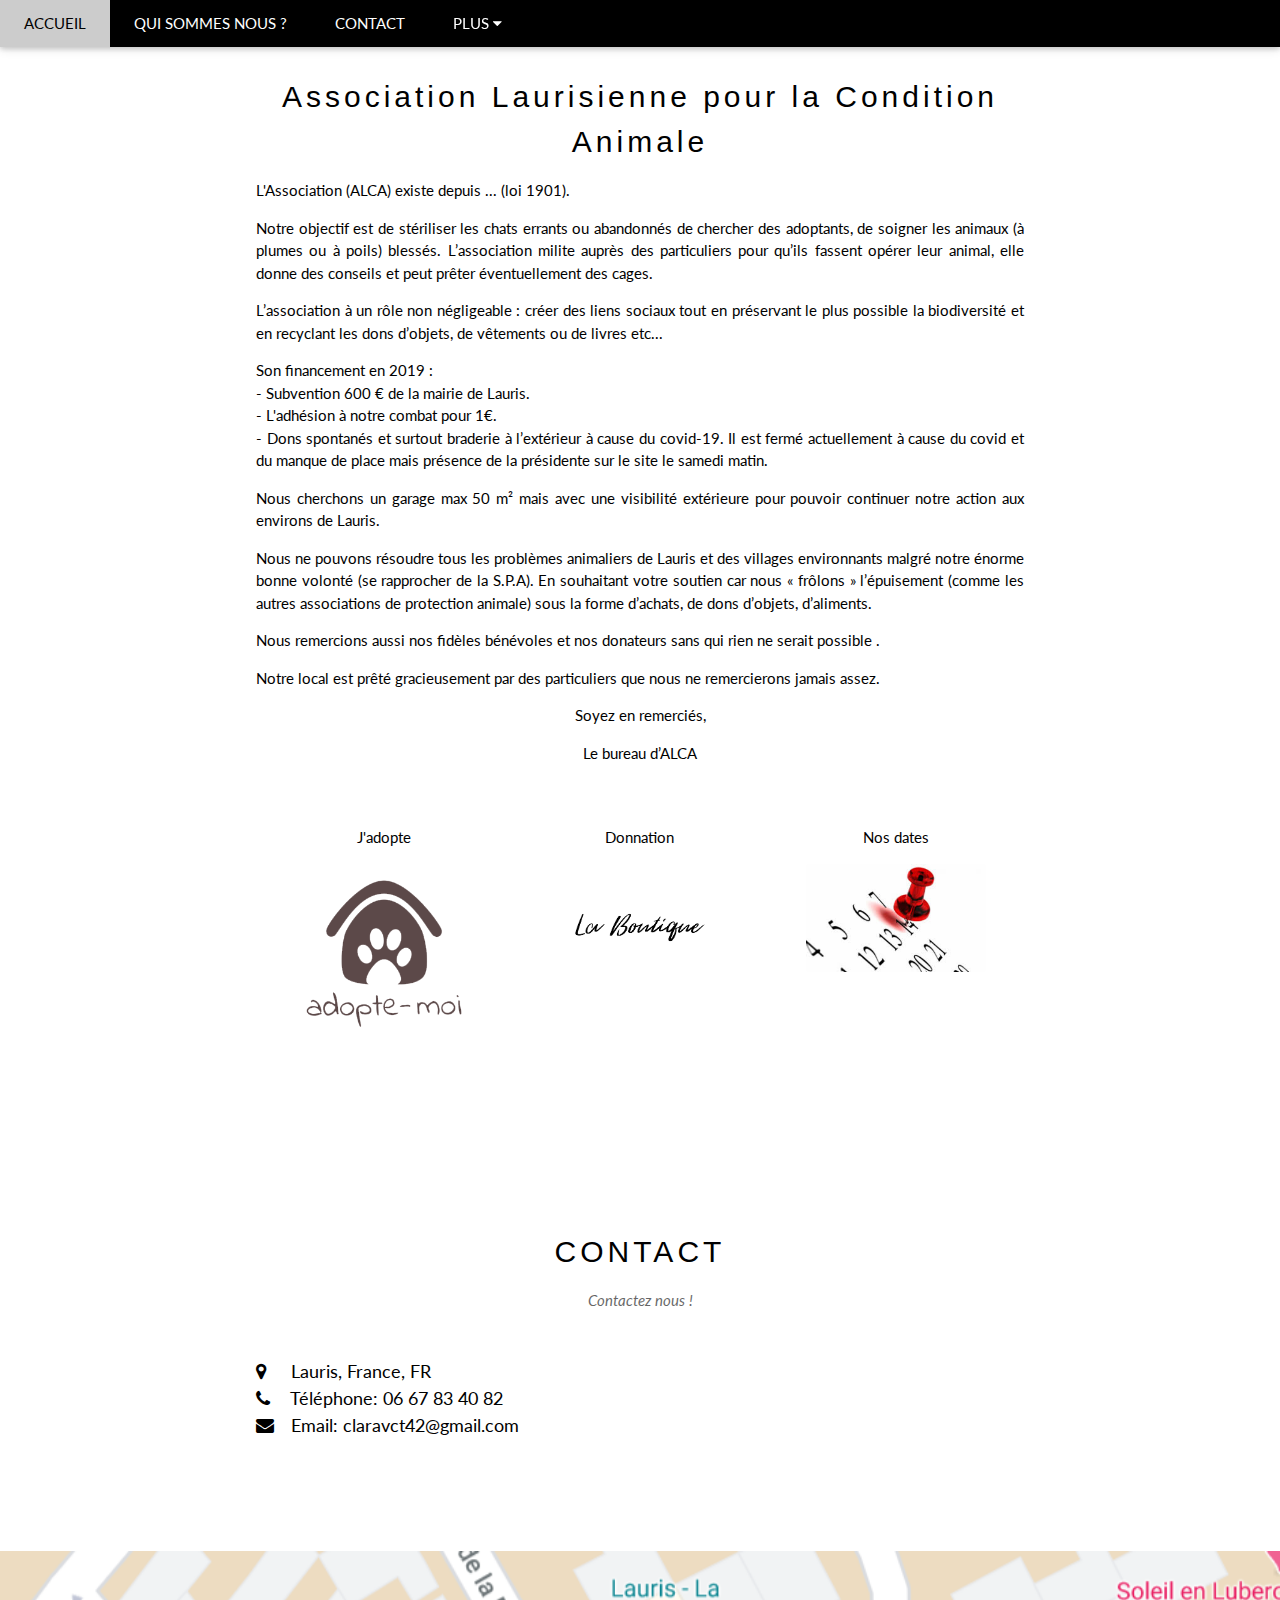
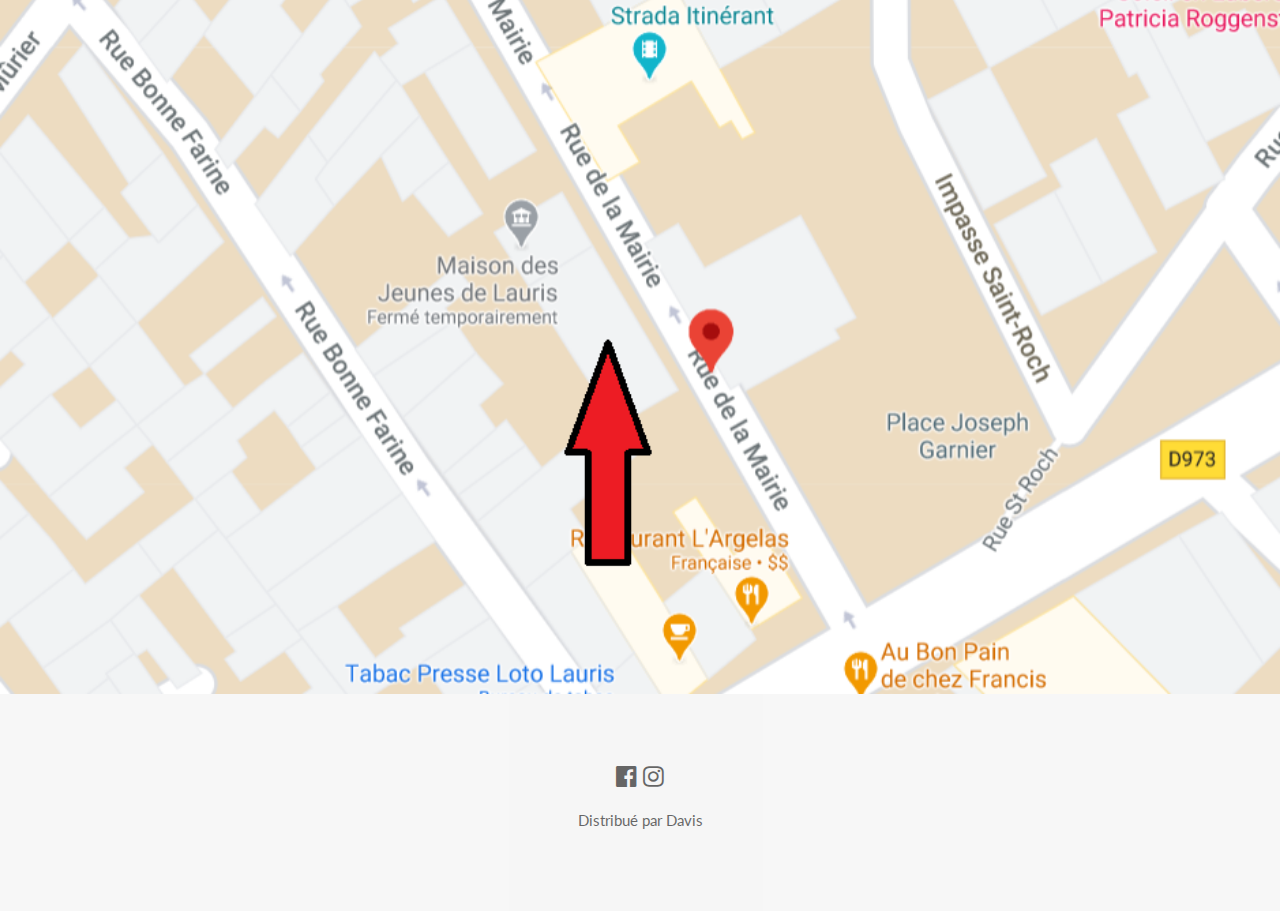
==== commit 18b89bae: "Update bazar filter" ====
--- a/index.html
+++ b/index.html
@@ -5,6 +5,7 @@
 <meta name="viewport" content="width=device-width, initial-scale=1">
 
 <link rel="stylesheet" href="css/stylesW3.css">
+
 <!-- Intégration style de caractère -->
 <link rel="stylesheet" href="https://fonts.googleapis.com/css?family=Lato">
 
@@ -24,11 +25,12 @@
     <a href="#" class="bar-item button padding-large">ACCUEIL</a>
     <a href="#qui" class="bar-item button padding-large hide-small">QUI SOMMES NOUS ?</a>
     <a href="#contact" class="bar-item button padding-large hide-small">CONTACT</a>
-    <a href="plus/adopte.html" class="bar-item button padding-large hide-small">J'ADOPTE</a>
     <div class="dropdown-hover hide-small">
       <button class="padding-large button" title="More">PLUS <i class="fa fa-caret-down"></i></button>     
       <div class="dropdown-content bar-block card-4">
         <a href="plus/bazar.html" class="bar-item button">BAZAR</a>
+        <a href="plus/event.html" class="bar-item button">NOS DATES</a>
+        <a href="plus/adopte.html" class="bar-item button">J'ADOPTE</a>
       </div>
     </div>
   </div>
@@ -55,13 +57,17 @@
     <p class="justify">L'Association (ALCA) existe depuis ... (loi 1901). </p>
     <p class="justify">Notre objectif est de stériliser les chats errants ou abandonnés de chercher des adoptants, de soigner les animaux (à plumes ou à poils) blessés. L’association milite auprès des particuliers pour qu’ils fassent opérer leur animal, elle donne des conseils et peut prêter éventuellement des cages.</p>
     <p class="justify">L’association à un rôle non négligeable : créer des liens sociaux tout en préservant le plus possible la biodiversité et en recyclant les dons d’objets, de vêtements ou de livres etc...</p>
-    <p class="justify">Son financement en 2019 : Subvention 600 € de la mairie de Lauris, l'adhésion à notre combat pour 1€, dons spontanés et surtout braderie à l’extérieur à cause du covid-19.
-      Notre local est prêté gracieusement par des particuliers que nous ne remercierons jamais assez.
+    <p class="justify">
+      Son financement en 2019 : <br>
+      - Subvention 600 € de la mairie de Lauris.<br>
+      - L'adhésion à notre combat pour 1€.<br>
+      - Dons spontanés et surtout braderie à l’extérieur à cause du covid-19.
       Il est fermé actuellement à cause du covid et du manque de place mais présence de la présidente sur le site le samedi matin.
-      Nous remercions aussi nos fidèles bénévoles et nos donateurs sans qui rien ne serait possible .</p>
+      </p>
     <p class="justify">Nous cherchons un garage max 50 m² mais avec une visibilité extérieure pour pouvoir continuer notre action aux environs de Lauris.
-      <p class="justify">Opération caddie prévue le 23 au 25 octobre au Super U de Puyvert.</p>
     <p class="justify">Nous ne pouvons résoudre tous les problèmes animaliers de Lauris et des villages environnants malgré notre énorme bonne volonté (se rapprocher de la S.P.A). En souhaitant votre soutien car nous « frôlons » l’épuisement (comme les autres associations de protection animale) sous la forme d’achats, de dons d’objets, d’aliments. </p>
+    <p class="justify">Nous remercions aussi nos fidèles bénévoles et nos donateurs sans qui rien ne serait possible .</p>
+    <p class="justify">Notre local est prêté gracieusement par des particuliers que nous ne remercierons jamais assez.</p>
     <p class="center">Soyez en remerciés, </p>
     <p class="center">Le bureau d’ALCA</p>
     <p class="justify"></p>
@@ -110,21 +116,6 @@
 </footer>
 
 <script>
-// Diaporama qui change tout les X secondes (1000 = 1 sec)
-var myIndex = 0;
-carousel();
-
-function carousel() {
-  var i;
-  var x = document.getElementsByClassName("mySlides");
-  for (i = 0; i < x.length; i++) {
-    x[i].style.display = "none";  
-  }
-  myIndex++;
-  if (myIndex > x.length) {myIndex = 1}    
-  x[myIndex-1].style.display = "block";  
-  setTimeout(carousel, 4000);
-}
 
 // Utilisé pour basculer le menu sur les petits écrans en cliquant sur le bouton de menu
 function myFunction() {
@@ -135,7 +126,6 @@
     x.className = x.className.replace(" show", "");
   }
 }
-
 </script>
 
 </body>
--- a/css/stylesW3.css
+++ b/css/stylesW3.css
@@ -229,4 +229,4 @@
 .border-light-grey,.hover-border-light-grey:hover,.border-light-gray,.hover-border-light-gray:hover{border-color:#f1f1f1!important}
 .border-dark-grey,.hover-border-dark-grey:hover,.border-dark-gray,.hover-border-dark-gray:hover{border-color:#616161!important}
 .border-pale-red,.hover-border-pale-red:hover{border-color:#ffe7e7!important}.border-pale-green,.hover-border-pale-green:hover{border-color:#e7ffe7!important}
-.border-pale-yellow,.hover-border-pale-yellow:hover{border-color:#ffffcc!important}.border-pale-blue,.hover-border-pale-blue:hover{border-color:#e7ffff!important}+.border-pale-yellow,.hover-border-pale-yellow:hover{border-color:#ffffcc!important}.border-pale-blue,.hover-border-pale-blue:hover{border-color:#e7ffff!important}
